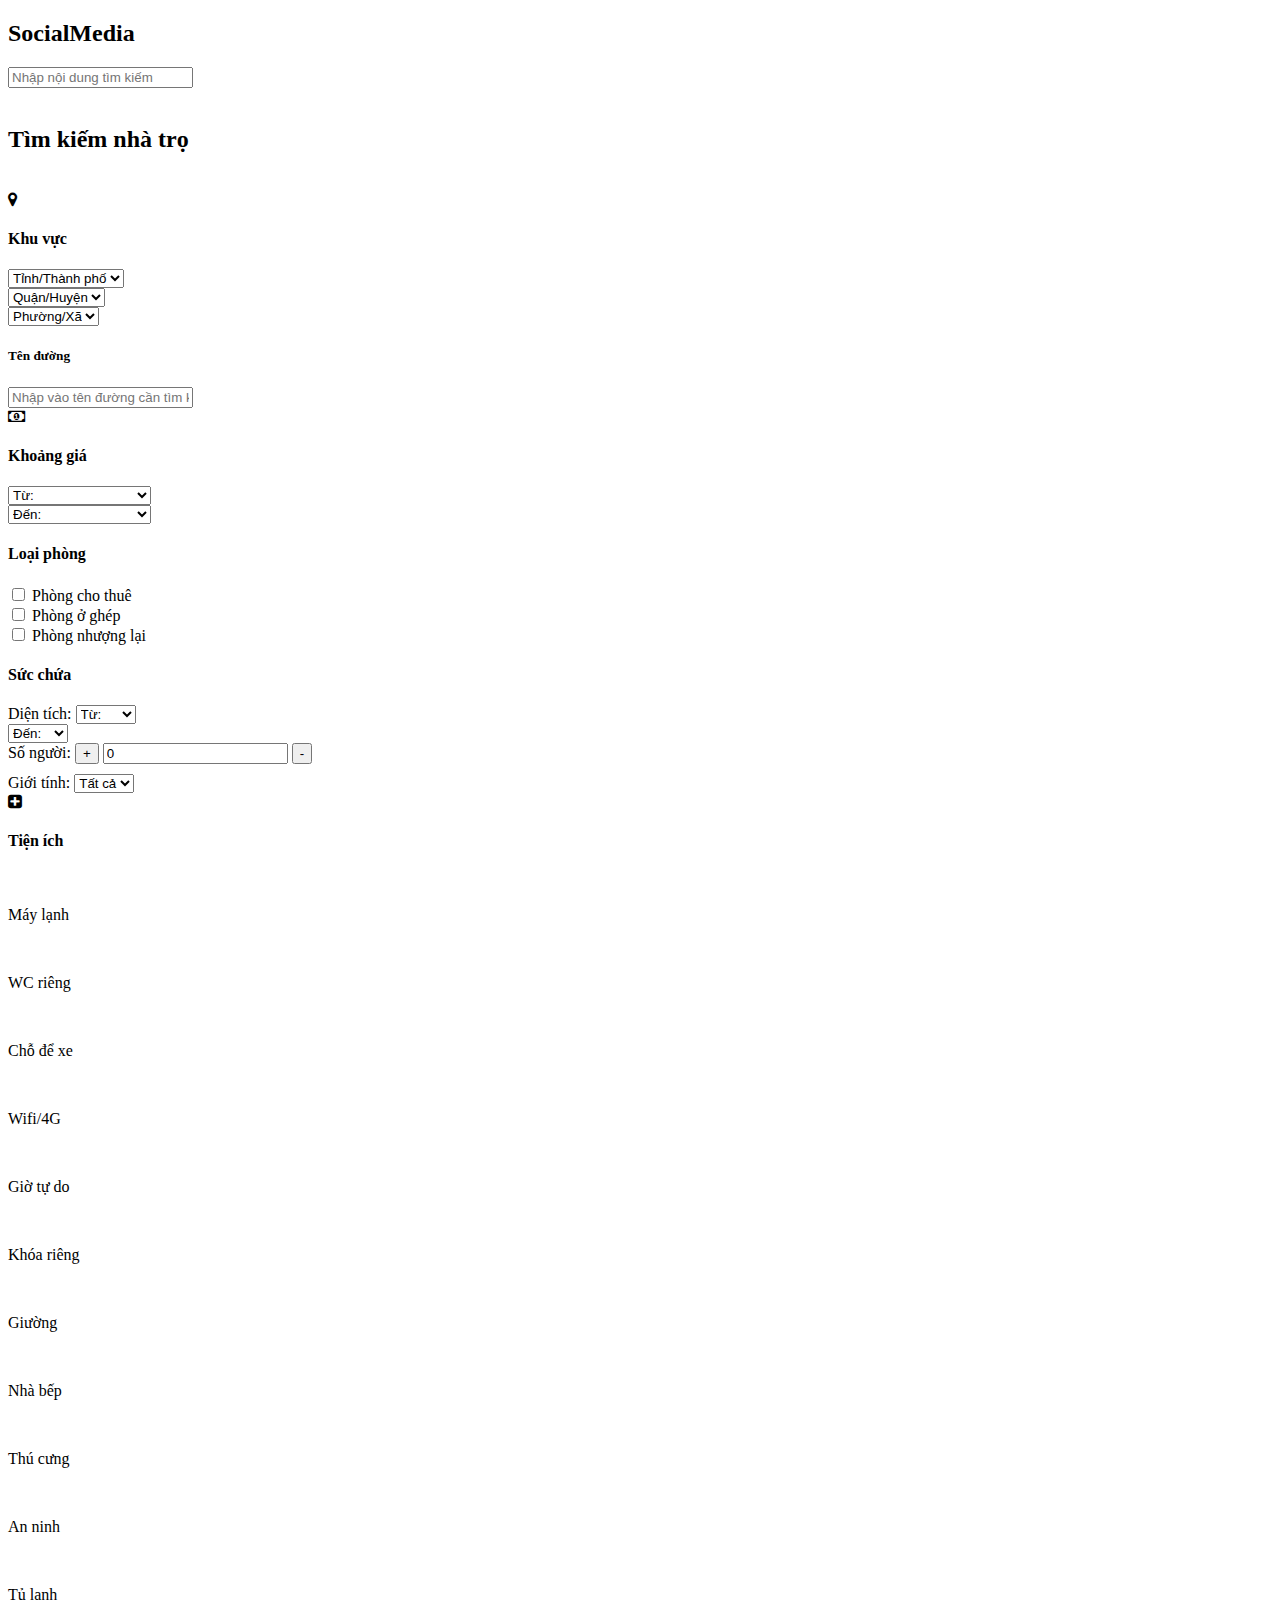
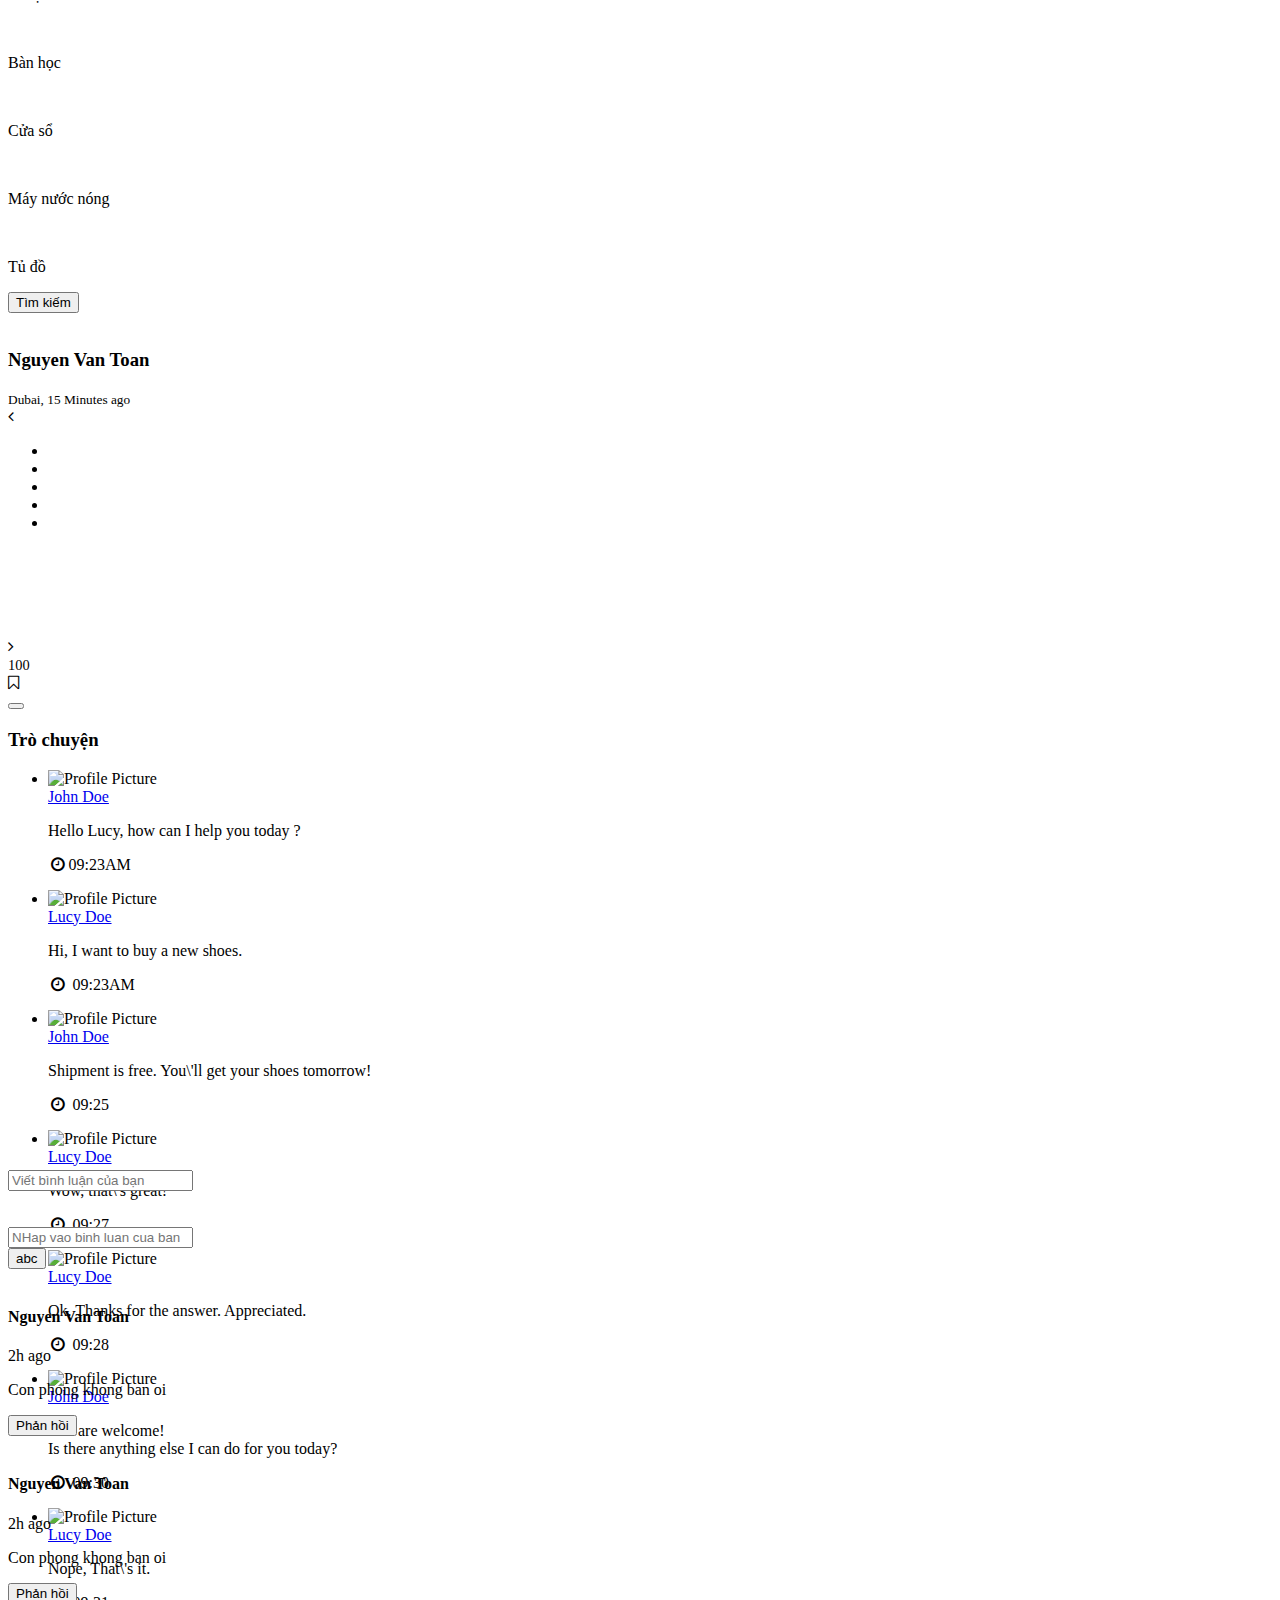
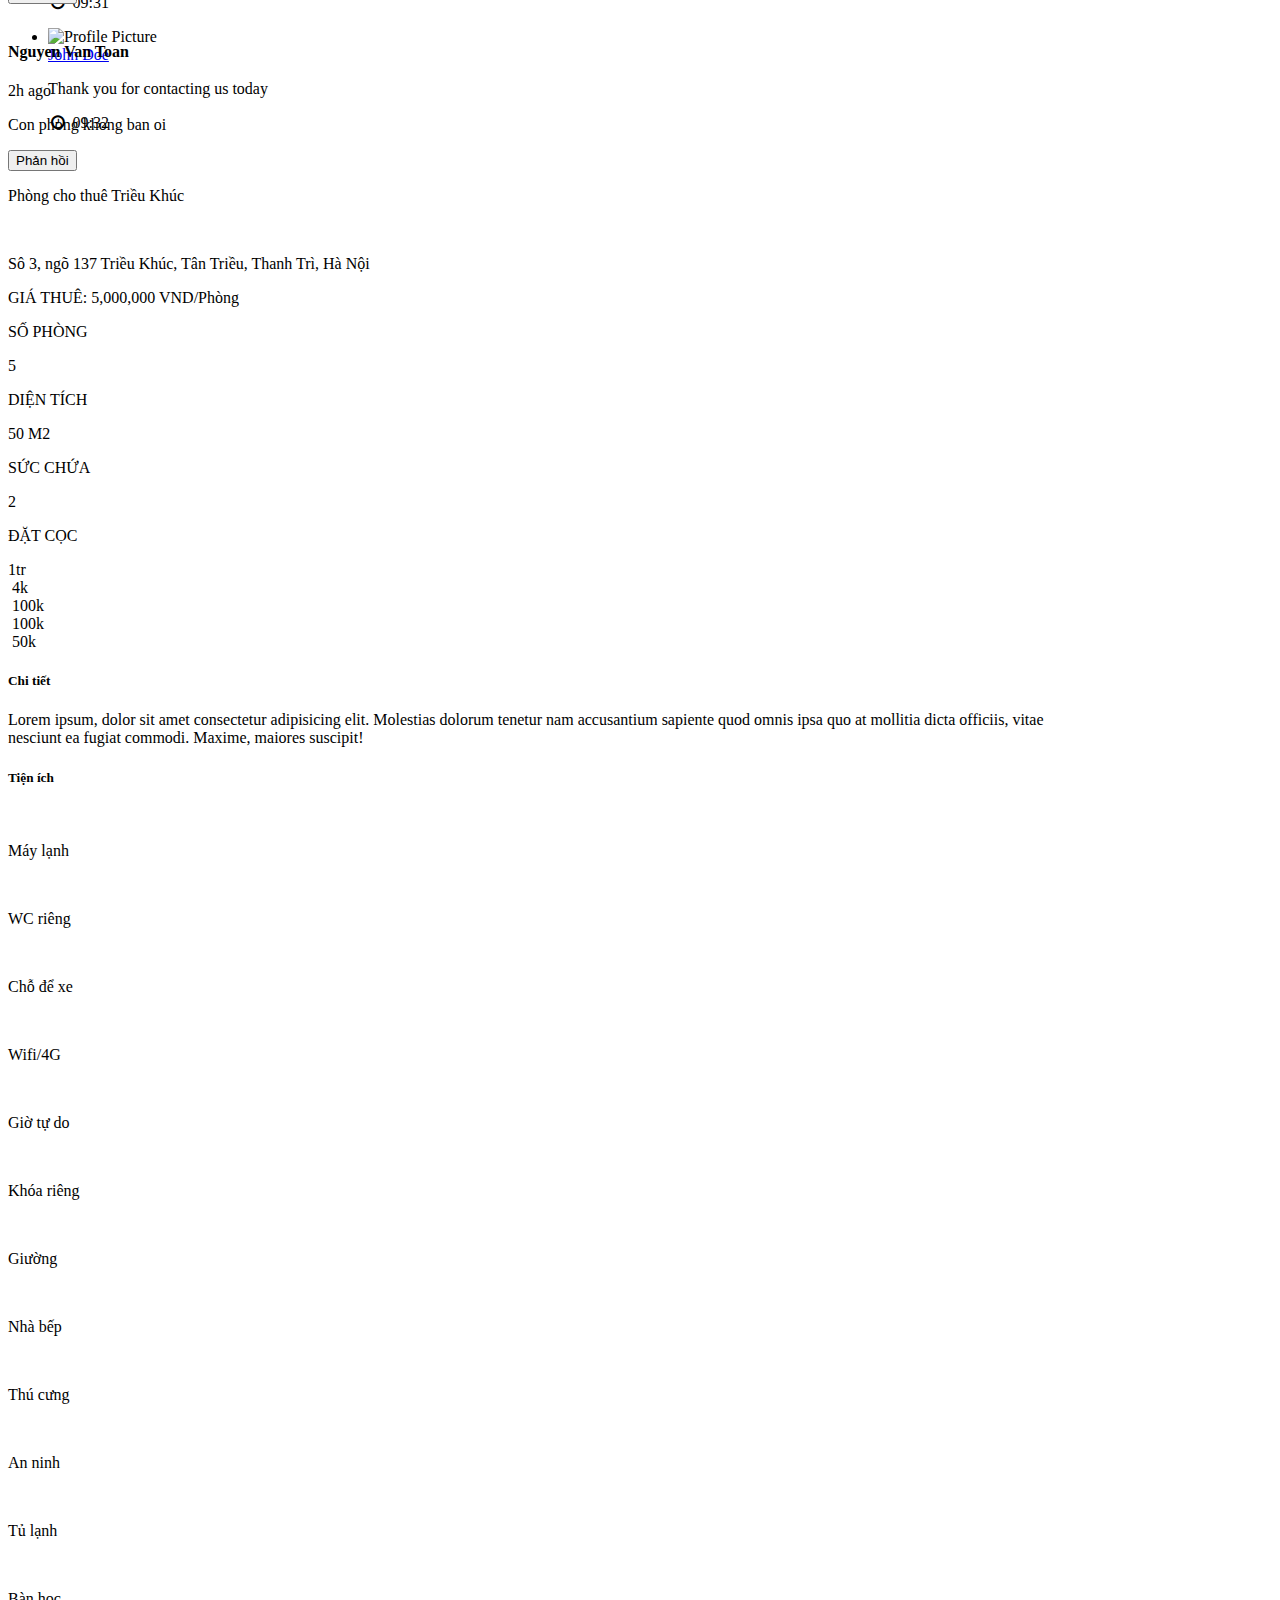
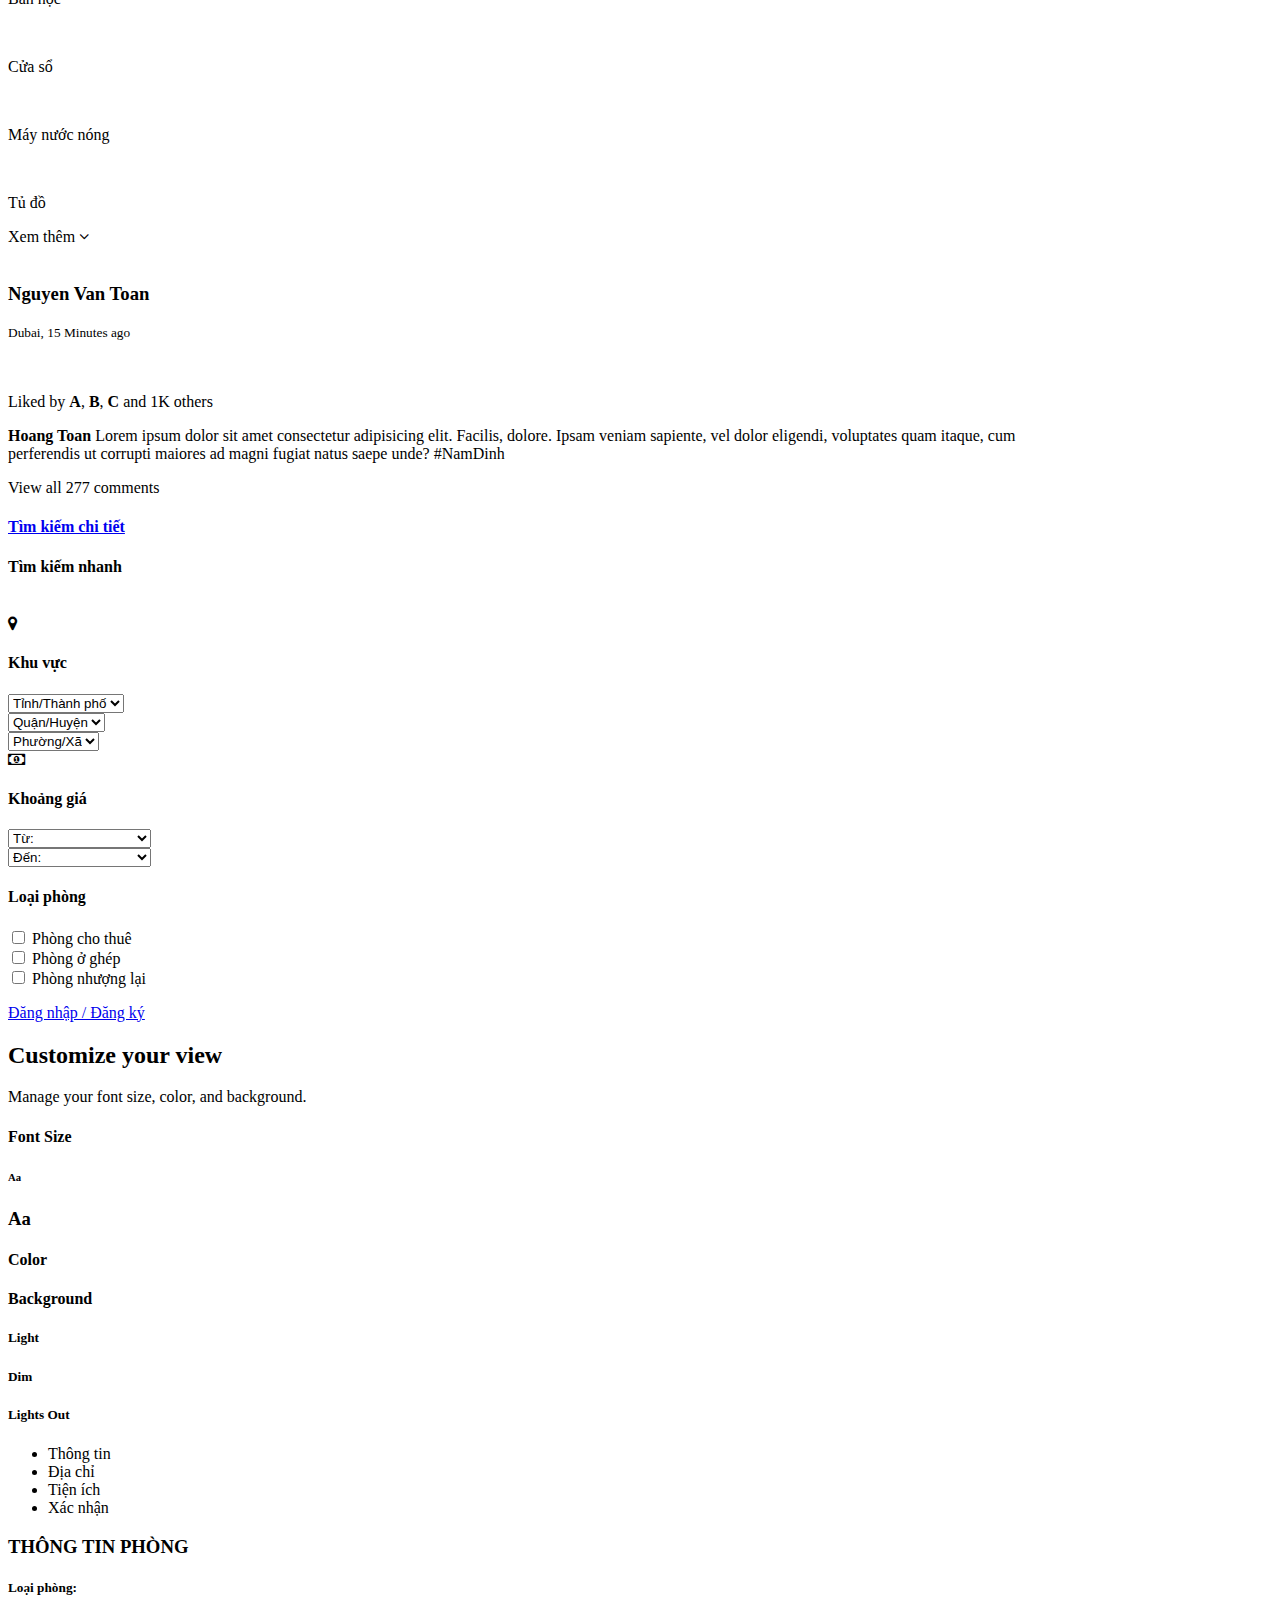
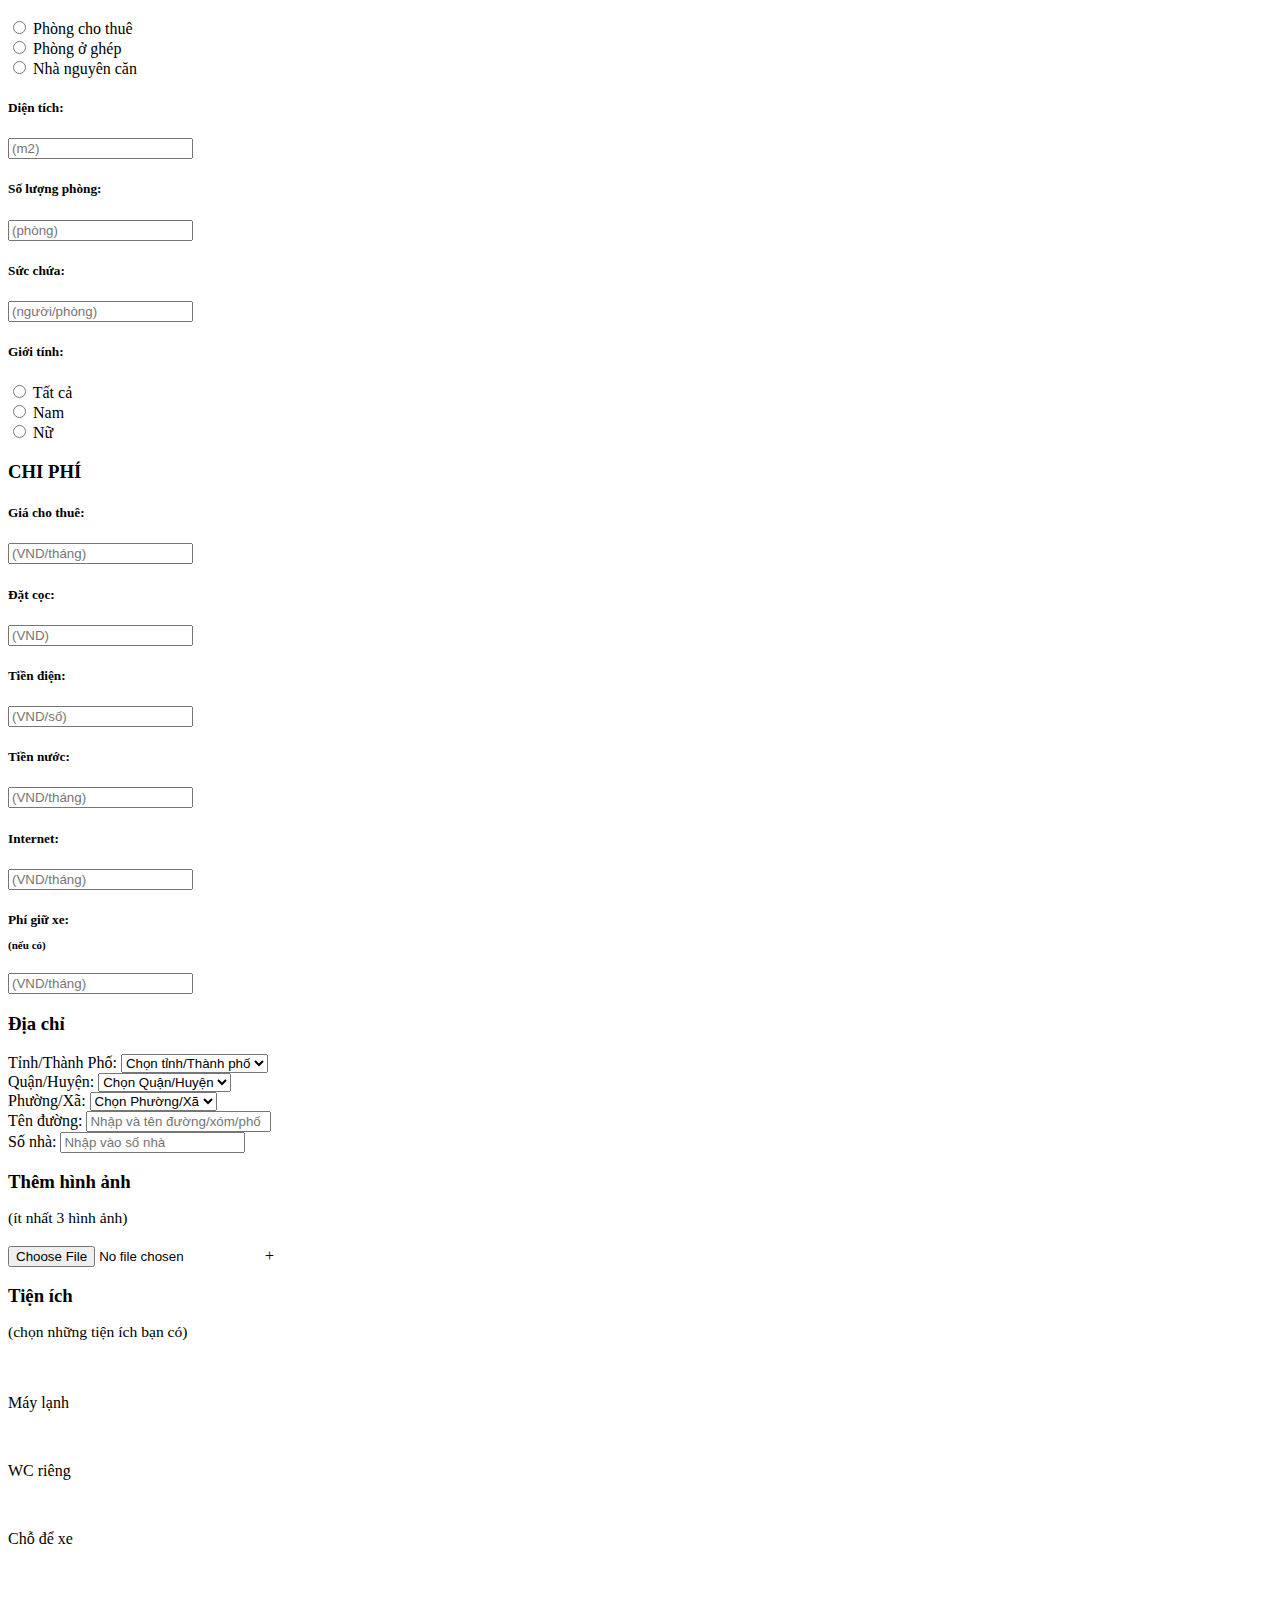
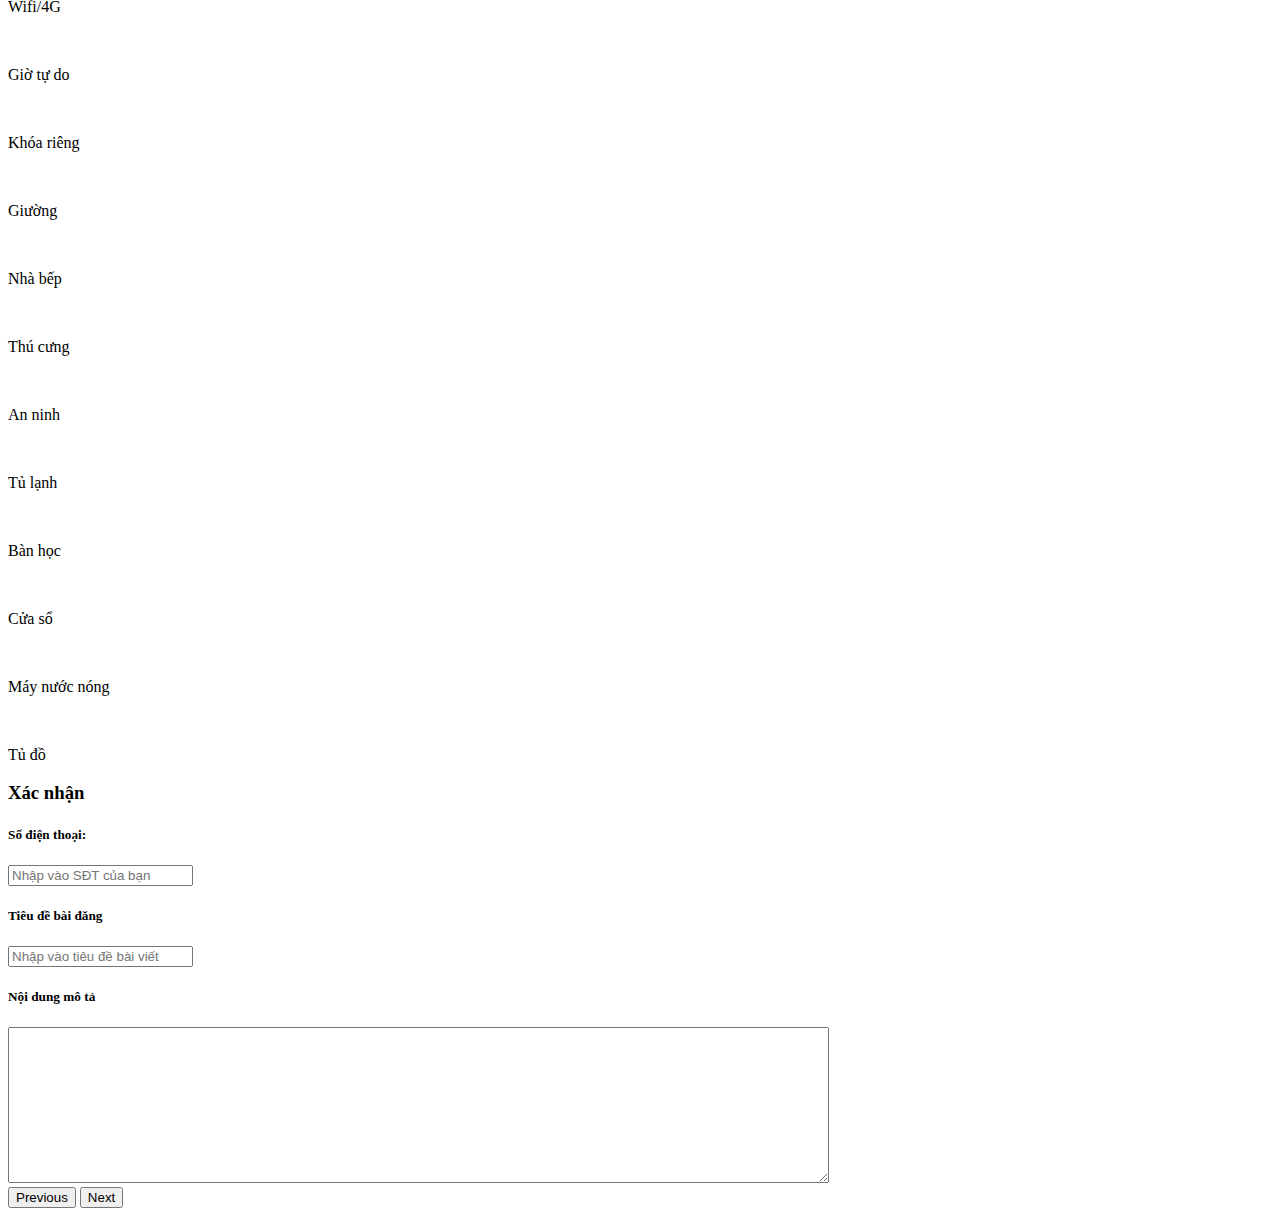
==== src/main/resources/templates/index.html @ b6106833 "add project" ====
<!DOCTYPE html>
<html lang="en" xmlns:th="http://www.thymeleaf.org">
<head>
    <meta charset="UTF-8">
    <meta http-equiv="X-UA-Compatible" content="IE=edge">
    <meta name="viewport" content="width=device-width, initial-scale=1.0">
    <!-- iconsout -->
    <!-- <link rel="stylesheet" href="https://unicons.iconscout.com/release/v2.1.6/css/unicons.css">  -->
    <link rel="stylesheet" href="https://unicons.iconscout.com/release/v4.0.0/css/line.css">
    <link rel="stylesheet" href="https://cdnjs.cloudflare.com/ajax/libs/font-awesome/4.7.0/css/font-awesome.min.css">
    <!-- CSS only -->
    <!-- <link rel="stylesheet" href="https://cdnjs.cloudflare.com/ajax/libs/font-awesome/4.7.0/css/font-awesome.min.css"> -->
    <link href="https://stackpath.bootstrapcdn.com/bootstrap/4.3.1/css/bootstrap.min.css">
    <link href="https://stackpath.bootstrapcdn.com/bootstrap/4.3.1/js/bootstrap.bundle.min.js">

    <!-- <script src="https://code.jquery.com/jquery-1.10.2.min.js"></script>
    <link href="https://netdna.bootstrapcdn.com/bootstrap/3.3.4/css/bootstrap.min.css" rel="stylesheet"> -->
	<!-- <script src="https://netdna.bootstrapcdn.com/bootstrap/3.3.4/js/bootstrap.min.js"></script> -->

    <!-- iconsout -->
    <!-- <link rel="stylesheet" href="../static/css/home.css"> -->
    <link rel="stylesheet" type="text/css" th:href="@{/css/home.css}"/>
    <link rel="stylesheet" type="text/css" th:href="@{/css/slider.css}"/>
    <!-- <link rel="stylesheet" href="../static/css/slider.css" /> -->

    <title>Social media</title>
</head>
<body>
    <nav>
        <div class="container" style="width: 85%;">
            <h2 class="log">
                SocialMedia
            </h2>
            <div class="search-bar">
                <i class="uil uil-search"></i>
                <input type="search" placeholder="Nhập nội dung tìm kiếm">
            </div>
            <div class="create">
                <a class="btn btn-primary btn_new_post" href="http://localhost:8081/login" style="color: #fff;">Đăng nhập</a>
                <!-- <div class="profile-photo">
                    <img src="../images/profile-1.jpg" alt="">
                </div> -->
            </div>
        </div>
    </nav>


    <!-- -----------------------------------Main------------------------------------ -->
    <main>
        <div class="container" style="margin-right: 195px;">
            <!-- ------------------------------Left----------------------------------->
            <div class="left">

            </div>
            <!-- -------------------------------------end of left--------------------------------- -->


            <!-- ---------------------------------------------Middle------------------------------- -->
            <div class="middle">

                <!--========= search box=========  -->

                <div class="search-posts-box">
                    <div class="search-header">
                        <h2></span>Tìm kiếm nhà trọ<span></h2>
                        <img src="../images/icons8-google-web-search-64.png" alt="">
                    </div>
                    <div class="search-content">
                        <div class="field search-location">
                            <div class="title">
                                <span><i class="fa fa-map-marker" aria-hidden="true"></i></span>
                                <h4>Khu vực</h4>
                            </div>
                            <div class="input">
                                <div>
                                    <select name="province" id="province-search">
                                      <option  >Tỉnh/Thành phố</option>
                                    </select>
                                </div>
                                <div>
                                    <select name="district" id="district-search">
                                      <option >Quận/Huyện</option>
                                    </select>
                                </div>
                                <div>
                                    <select name="wards" id="wards-search">
                                      <option  >Phường/Xã</option>
                                    </select>
                                </div>
                                <div>
                                    <h5 class="text-bold">Tên đường</h5>
                                    <input type="text" value="" name="streetName" id="" placeholder="Nhập vào tên đường cần tìm kiếm">
                                </div>
                            </div>
                        </div>
    
                        <div class="field search-cost">
                            <div class="title">
                                <span><i class="fa fa-money" aria-hidden="true"></i></span>
                                <h4>Khoảng giá</h4>
                            </div>
    
                            <div class="input">
                                <div>
                                    <select name="firstRentPrice" id="fist-cost">
                                      <option value="0" selected>Từ: </option>
                                      <option value="10000000" >1 triệu VND/phòng</option>
                                      <option value="15000000" >1.5 triệu VND/phòng</option>
                                      <option value="20000000" >2 triệu VND/phòng</option>
                                      <option value="25000000" >2.5 triệu VND/phòng</option>
                                      <option value="30000000" >3 triệu VND/phòng</option>
                                      <option value="35000000" >3.5 triệu VND/phòng</option>
                                    </select>
                                </div>
                                <div>
                                    <select name="lastRentPrice" id="last-cost">
                                      <option value="0" selected>Đến: </option>
                                      <option value="20000000" >2 triệu VND/phòng</option>
                                      <option value="25000000" >2.5 triệu VND/phòng</option>
                                      <option value="30000000" >3 triệu VND/phòng</option>
                                      <option value="35000000" >3.5 triệu VND/phòng</option>
                                      <option value="40000000" >4 triệu VND/phòng</option>
                                      <option value="45000000" >4.5 triệu VND/phòng</option>
                                    </select>
                                </div>
                            </div>
    
                        </div>
    
                        <div class="field search-type-room">
                            <div class="title">
                                <span><i class="uil uil-home"></i></span>
                                <h4>Loại phòng</h4>
                            </div>
    
                            <div class="input">
                               <div>
                                   <input type="checkbox" name="roomType" id="topic1" value="Phòng cho thuê">
                                   <label for="topic1" >Phòng cho thuê</label>
                               </div>
                               <div>
                                   <input type="checkbox" name="roomType" id="topic2" value="Phòng ở ghép">
                                   <label for="topic2">Phòng ở ghép</label>
                               </div>
                               <div>
                                   <input type="checkbox" name="roomType" id="topic3" value="Phòng nhượng lại">
                                   <label for="topic3">Phòng nhượng lại</label>
                               </div>
                               
                            </div>
                        </div>
    
                        <div class="field search-size-room">
                            <div class="title">
                                <span><i class="uil uil-compress-arrows"></i></span>
                                <h4>Sức chứa</h4>
                            </div>
    
                            <div class="input">
                                <div>
                                    <label for="v">Diện tích: </label>
                                    <select name="firstSize" id="room-size-first">
                                      <option value="0" selected>Từ: </option>
                                      <option value="20" >20 m2</option>
                                      <option value="30" >30 m2</option>
                                      <option value="40" >40 m2</option>
                                      <option value="50" >50 m2</option>
                                    </select>
                                </div>
                                <div>
                                    <select name="lastSize" id="room-size-last">
                                      <option value="0" selected>Đến: </option>
                                      <option value="50" >50 m2</option>
                                      <option value="60" >60 m2</option>
                                      <option value="70" >70 m2</option>
                                      <option value="80" >80 m2</option>
                                      <option value="90" >90 m2</option>
                                    </select>
                                </div>
                                <div style="margin-bottom:10px;">
                                    <label for="search-amount">Số người: </label>
                                    <button class="incre-btn">+</button>
                                    <input type="text" name="capacity" value="0" id="search-amount" placeholder="Nhập vào tên đường cần tìm kiếm">
                                    <button class="des-btn">-</button>
                                </div>
                                <div>
                                    <label for="gender-search">Giới tính: </label>
                                    <select name="gender" id="gender-search">
                                      <option value="Tất cả" selected>Tất cả</option>
                                      <option value="Nam" >Nam</option>
                                      <option value="Nữ" >Nữ</option>
                                    </select>
                                </div>
                            </div>
                        </div>
    
                        <div class="field search-util-room">
                            <div class="title">
                                <span><i class="fa fa-plus-square" aria-hidden="true"></i></span>
                                <h4>Tiện ích</h4>
                            </div>
    
                            <div class="input">
                                <div class="util-item " name="conditioner">
                                    <img src="../images/air-conditioner.png" alt="">
                                    <p>Máy lạnh</p>
                                </div>
                                <div class="util-item " name="privateWc">
                                    <img src="../images/wc.png" alt="">
                                    <p>WC riêng</p>
                                </div>
                                <div class="util-item " name="parking">
                                    <img src="../images/icons8-motorbike-64.png" alt="">
                                    <p>Chỗ để xe</p>
                                </div>
                                <div class="util-item" name="wifi">
                                    <img src="../images/icons8-wi-fi-50.png" alt="">
                                    <p> Wifi/4G </p>
                                </div>
                                <div class="util-item" name="freedom">
                                    <img src="../images/icons8-clock-50.png" alt="">
                                    <p>Giờ tự do</p>
                                </div>
                                <div class="util-item" name="keyy">
                                    <img src="../images/icons8-heart-key-24.png" alt="">
                                    <p>Khóa riêng</p>
                                </div>
                                <div class="util-item" name="bed">
                                    <img src="../images/icons8-bed-50.png" alt="">
                                    <p>Giường</p>
                                </div>
                                <div class="util-item" name="kitchen">
                                    <img src="../images/icons8-kitchenwares-50.png" alt="">
                                    <p>Nhà bếp</p>
                                </div>
                                <div class="util-item" name="pet">
                                    <img src="../images/icons8-dog-jump-64.png" alt="">
                                    <p>Thú cưng</p>
                                </div>
                                <div class="util-item" name="guard">
                                    <img src="../images/icons8-police-50.png" alt="">
                                    <p>An ninh</p>
                                </div>
                                <div class="util-item" name="refrigerator">
                                    <img src="../images/icons8-fridge-50.png" alt="">
                                    <p>Tủ lạnh</p>
                                </div>
                                <div class="util-item" name="tablee">
                                    <img src="../images/icons8-table-50.png" alt="">
                                    <p>Bàn học</p>
                                </div>
                                <div class="util-item" name="windoww">
                                    <img src="../images/icons8-open-window-50.png" alt="">
                                    <p>Cửa sổ</p>
                                </div>
                                <div class="util-item" name="waterHeater">
                                    <img src="../images/icons8-hotel-64.png" alt="">
                                    <p>Máy nước nóng</p>
                                </div>
                                <div class="util-item" name="closet">
                                    <img src="../images/icons8-closet-50.png" alt="">
                                    <p>Tủ đồ</p>
                                </div>
                            </div>
                            
                        </div>
                        <button class="btn btn-search-posts">Tìm kiếm</button>
                    </div>
                </div>

                <!--========= end of search box=========  -->

                <!-- ---------Feeds--------- -->
                <div class="feeds">

                    <!-- ---------Test Feed 1--------- -->
                    <div class="feed" id="p1">
                        <div class="head">
                            <div class="user">
                                <div class="profile-photo">
                                    <img src="../images/profile-1.jpg" alt="">
                                </div>
                                <div class="ingo">
                                    <h3>Nguyen Van Toan</h3>
                                    <small>Dubai, 15 Minutes ago</small>
                                </div>
                            </div>
                            <span class="edit">
                                <i class="uil uil-ellipsis-h"></i>
                                <!-- <p >Độ phù hợp: 
                                    <span id="percent_compatible" style="color:var(--color-success); margin-right:5px; font-size: 1rem;" >100%</span>
                                </p> -->
                            </span>
                        </div>
                        <div class="photo photo_cus">
                            <!-- <img src="../images/feed-1.jpg" alt="">
                            <div class="photo_mix_cus">
                                <img src="../images/feed-2.jpg" alt="">
                                <img src="../images/feed-3.jpg" alt="">
                            </div> -->
                            <!----------------- slider ---------->
                            <div class="slider">
                                <i class="fa fa-angle-left slider-prev"></i>
                                <ul class="slider-dots">
                                  <li class="slider-dot-item active" data-index="0"></li>
                                  <li class="slider-dot-item" data-index="1"></li>
                                  <li class="slider-dot-item" data-index="2"></li>
                                  <li class="slider-dot-item" data-index="3"></li>
                                  <li class="slider-dot-item" data-index="4"></li>
                                </ul>
                                <div class="slider-wrapper">
                                  <div class="slider-main">
                                    <div class="slider-item">
                                      <img
                                        src="https://images.unsplash.com/photo-1475809913362-28a064062ccd?ixid=MnwxMjA3fDB8MHxwaG90by1wYWdlfHx8fGVufDB8fHx8&ixlib=rb-1.2.1&auto=format&fit=crop&w=1350&q=80"
                                        alt=""
                                      />
                                    </div>
                                    <div class="slider-item">
                                      <img
                                        src="https://images.unsplash.com/photo-1463501810073-6e31c827a9bc?ixid=MnwxMjA3fDB8MHxwaG90by1wYWdlfHx8fGVufDB8fHx8&ixlib=rb-1.2.1&auto=format&fit=crop&w=1350&q=80"
                                        alt=""
                                      />
                                    </div>
                                    <div class="slider-item">
                                      <img
                                        src="https://images.unsplash.com/photo-1497752531616-c3afd9760a11?ixid=MnwxMjA3fDB8MHxwaG90by1wYWdlfHx8fGVufDB8fHx8&ixlib=rb-1.2.1&auto=format&fit=crop&w=1350&q=80"
                                        alt=""
                                      />
                                    </div>
                                    <div class="slider-item">
                                      <img
                                        src="https://images.unsplash.com/photo-1425082661705-1834bfd09dca?ixid=MnwxMjA3fDB8MHxwaG90by1wYWdlfHx8fGVufDB8fHx8&ixlib=rb-1.2.1&auto=format&fit=crop&w=1355&q=80"
                                        alt=""
                                      />
                                    </div>
                                    <div class="slider-item">
                                      <img
                                        src="https://images.unsplash.com/photo-1470093851219-69951fcbb533?ixid=MnwxMjA3fDB8MHxwaG90by1wYWdlfHx8fGVufDB8fHx8&ixlib=rb-1.2.1&auto=format&fit=crop&w=1350&q=80"
                                        alt=""
                                      />
                                    </div>
                                  </div>
                                </div>
                                <i class="fa fa-angle-right slider-next"></i>
                              </div>
                            <!-- end of slider -->

                        </div>

                        <div class="action-button">
                            <div class="interaction-buttons">
                                <span><i class="uil uil-heart btn-heart"></i></span>
                                <small class="like-number" style="font-size: 0.9rem;">100</small>
                            </div>
                            <div class="bookmark">
                                <span><i class="fa fa-bookmark-o btn_save" aria-hidden="true"></i></span>
                                <!-- <span><i class="fa fa-bookmark" aria-hidden="true"></i></span> -->

                                <span><i class="uil uil-comment-dots"></i></span>
                                
                            </div>
                        </div>

                        <div class="like-by" style="font-size: 0.8rem;">
                            <!-- <span><img src="../images/profile-10.jpg" alt=""></span>
                            <span><img src="../images/profile-11.jpg" alt=""></span>
                            <span><img src="../images/profile-17.jpg" alt=""></span>
                            <p>Liked by <b>A</b>, <b>B</b>, <b>C</b> and 1K others</p> -->
                            <!-- <p>100</p> -->
                        </div>
                        

                        <!-- ========chat box========= -->
                        <div class="chat-box none">
                            <div class="col-md-12 col-lg-6">
                                <div class="panel">
                                    <!--Heading-->
                                    <div class="panel-heading">
                                        <div class="panel-control">
                                            <div class="btn-group">
                                                <button type="button" class="btn-close-chat-box" data-toggle="dropdown"><i class="uil uil-multiply"></i></button>
                                            </div>
                                        </div>
                                        <h3 class="panel-title">Trò chuyện</h3>
                                    </div>
                            
                                    <!--Widget body-->
                                    <div id="demo-chat-body" class="collapse in">
                                        <div class="nano has-scrollbar" style="height:400px">
                                            <div class="nano-content pad-all" tabindex="0" style="right: -17px;">
                                                <ul class="list-unstyled media-block chat-block">
                                                    <li class="mar-btm">
                                                        <div class="media-left profile-photo">
                                                            <img src="../images/profile-11.jpg" class="img-circle img-sm" alt="Profile Picture">
                                                        </div>
                                                        <div class="media-body pad-hor">
                                                            <div class="speech">
                                                                <a href="#" class="media-heading">John Doe</a>
                                                                <p>Hello Lucy, how can I help you today ?</p>
                                                                <p class="speech-time">
                                                                <i class="fa fa-clock-o fa-fw"></i>09:23AM
                                                                </p>
                                                            </div>
                                                        </div>
                                                    </li>
                                                    <li class="mar-btm">
                                                        <div class="media-right profile-photo">
                                                            <img src="../images/profile-12.jpg" class="img-circle img-sm" alt="Profile Picture">
                                                        </div>
                                                        <div class="media-body pad-hor speech-right">
                                                            <div class="speech">
                                                                <a href="#" class="media-heading">Lucy Doe</a>
                                                                <p>Hi, I want to buy a new shoes.</p>
                                                                <p class="speech-time">
                                                                    <i class="fa fa-clock-o fa-fw"></i> 09:23AM
                                                                </p>
                                                            </div>
                                                        </div>
                                                    </li>
                                                    <li class="mar-btm">
                                                        <div class="media-left profile-photo">
                                                            <img src="../images/profile-1.jpg" class="img-circle img-sm" alt="Profile Picture">
                                                        </div>
                                                        <div class="media-body pad-hor">
                                                            <div class="speech">
                                                                <a href="#" class="media-heading">John Doe</a>
                                                                <p>Shipment is free. You\'ll get your shoes tomorrow!</p>
                                                                <p class="speech-time">
                                                                    <i class="fa fa-clock-o fa-fw"></i> 09:25
                                                                </p>
                                                            </div>
                                                        </div>
                                                    </li>
                                                    <li class="mar-btm">
                                                        <div class="media-right profile-photo">
                                                            <img src="../images/profile-8.jpg" class="img-circle img-sm" alt="Profile Picture">
                                                        </div>
                                                        <div class="media-body pad-hor speech-right">
                                                            <div class="speech">
                                                                <a href="#" class="media-heading">Lucy Doe</a>
                                                                <p>Wow, that\'s great!</p>
                                                                <p class="speech-time">
                                                                    <i class="fa fa-clock-o fa-fw"></i> 09:27
                                                                </p>
                                                            </div>
                                                        </div>
                                                    </li>
                                                    <li class="mar-btm">
                                                        <div class="media-right profile-photo">
                                                            <img src="../images/profile-5.jpg" class="img-circle img-sm" alt="Profile Picture">
                                                        </div>
                                                        <div class="media-body pad-hor speech-right">
                                                            <div class="speech">
                                                                <a href="#" class="media-heading">Lucy Doe</a>
                                                                <p>Ok. Thanks for the answer. Appreciated.</p>
                                                                <p class="speech-time">
                                                                <i class="fa fa-clock-o fa-fw"></i> 09:28
                                                                </p>
                                                            </div>
                                                        </div>
                                                    </li>
                                                    <li class="mar-btm">
                                                        <div class="media-left profile-photo">
                                                            <img src="../images/profile-15.jpg" class="img-circle img-sm" alt="Profile Picture">
                                                        </div>
                                                        <div class="media-body pad-hor">
                                                            <div class="speech">
                                                                <a href="#" class="media-heading">John Doe</a>
                                                                <p>You are welcome! <br> Is there anything else I can do for you today?</p>
                                                                <p class="speech-time">
                                                                    <i class="fa fa-clock-o fa-fw"></i> 09:30
                                                                </p>
                                                            </div>
                                                        </div>
                                                    </li>
                                                    <li class="mar-btm">
                                                        <div class="media-right profile-photo">
                                                            <img src="../images/profile-16.jpg" class="img-circle img-sm" alt="Profile Picture">
                                                        </div>
                                                        <div class="media-body pad-hor speech-right">
                                                            <div class="speech">
                                                                <a href="#" class="media-heading">Lucy Doe</a>
                                                                <p>Nope, That\'s it.</p>
                                                                <p class="speech-time">
                                                                    <i class="fa fa-clock-o fa-fw"></i> 09:31
                                                                </p>
                                                            </div>
                                                        </div>
                                                    </li>
                                                    <li class="mar-btm">
                                                        <div class="media-left profile-photo">
                                                            <img src="../images/profile-19.jpg" class="img-circle img-sm" alt="Profile Picture">
                                                        </div>
                                                        <div class="media-body pad-hor">
                                                            <div class="speech">
                                                                <a href="#" class="media-heading">John Doe</a>
                                                                <p>Thank you for contacting us today</p>
                                                                <p class="speech-time">
                                                                    <i class="fa fa-clock-o fa-fw"></i> 09:32
                                                                </p>
                                                            </div>
                                                        </div>
                                                    </li>
                                                </ul>
                                            </div>
                                        <div class="nano-pane"><div class="nano-slider" style="height: 141px; transform: translate(0px, 0px);"></div></div></div>
                            
                                        <!--Widget footer-->
                                        <div class="panel-footer">
                                            <!-- <div class="row"> -->
                                                <div class="col-xs-9">
                                                    <input class="input-chat form-control chat-input" type="text" placeholder="Viết bình luận của bạn">
                                                </div>
                                                <div class="col-xs-3 btn-send-chat">
                                                    <img src="../images/icons8-send-64.png" alt="">
                                                </div>
                                            <!-- </div> -->
                                        </div>
                                    </div>
                                </div>
                            </div>
                        </div>


                        <!-- ========end of chat box========= -->

                        <!-- ====== Comment========= -->
                        <div class="none comment-box">
                            <div class="new-comment">
                                <div class="avt">
                                    <img src="../images/profile-1.jpg" alt="">
                                </div>
                                <div class="new-comment-input">
                                    <input type="text" name="" id="" placeholder="NHap vao binh luan cua ban">
                                    <div class="btn-send-comment"><i class="uil uil-message"></i></div>
                                    <input type="button" value="abc">
                                </div>
                            </div>

                            <div class="wrap-comment">
                                <div class="comment">
                                    <div class="avt">
                                        <img src="../images/profile-1.jpg" alt="">
                                    </div>
                                    
                                    <div class="wrap-text">
                                        <div class="info">
                                            <h4>Nguyen Van Toan</h4>
                                            <span>2h ago</span>
                                        </div>
                                        <div class="content">
                                            <p>Con phong khong ban oi</p>
                                        </div>
                                    </div>
                                    
                                    <div class="btn-rep">
                                        <button>Phản hồi</button>
                                    </div>
                                </div>


                                <div class="comment">
                                    <div class="avt">
                                        <img src="../images/profile-1.jpg" alt="">
                                    </div>
                                    
                                    <div class="wrap-text">
                                        <div class="info">
                                            <h4>Nguyen Van Toan</h4>
                                            <span>2h ago</span>
                                        </div>
                                        <div class="content">
                                            <p>Con phong khong ban oi</p>
                                        </div>
                                    </div>
                                    
                                    <div class="btn-rep">
                                        <button>Phản hồi</button>
                                    </div>
                                </div>

                                <div class="comment">
                                    <div class="avt">
                                        <img src="../images/profile-1.jpg" alt="">
                                    </div>
                                    
                                    <div class="wrap-text">
                                        <div class="info">
                                            <h4>Nguyen Van Toan</h4>
                                            <span>2h ago</span>
                                        </div>
                                        <div class="content">
                                            <p>Con phong khong ban oi</p>
                                        </div>
                                    </div>
                                    
                                    <div class="btn-rep">
                                        <button>Phản hồi</button>
                                    </div>
                                </div>
                            </div>


                        </div>

                        
                        

                        <!-- ====== End of Comment========= -->


                        <div>
                            <p class="post-title">Phòng cho thuê Triều Khúc</p>
                        </div>
                        <div class="post-location">
                            <img src="../images/icons8-location-48.png" alt="">
                            <p>Sô 3, ngõ 137 Triều Khúc, Tân Triều, Thanh Trì, Hà Nội</p>
                        </div>
                        <div class="post-rent-price">
                            GIÁ THUÊ: <span>5,000,000</span> VND/Phòng<br>
                        </div>
                        <div class="post-info-top">
                            <div class="post-info-top-item post-amount-room">
                                <p>SỐ PHÒNG</p>
                                <span>5</span>
                            </div>
                            <div class="post-info-top-item post-size">
                                <p>DIỆN TÍCH</p>
                                <span>50 M2</span>
                            </div>
                            <div class="post-info-top-item post-capacity">
                                <p>SỨC CHỨA</p>
                                <span>2 
                                    <img src="../images/icons8-male-50.png" alt="">
                                    <img src="../images/icons8-female-50.png" alt="">
                                </span>
                            </div>
                            <div class="post-info-top-item post-deposit" >
                                <p>ĐẶT CỌC</p>
                                <span>1tr</span>
                            </div>
                
                        </div>
                        <div class="post-info-second">
                            <div class="post-info-second-item post-amount-room">
                                <img src="../images/icons8-light-80.png" alt="">
                                <span>4k</span>
                            </div>
                            <div class="post-info-second-item post-size">
                                <img src="../images/icons8-water-50.png" alt="">
                                <span>100k</span>
                            </div>
                            <div class="post-info-second-item post-capacity">
                                <img src="../images/icons8-wi-fi-32.png" alt="">
                                <span>100k</span>
                            </div>
                            <div class="post-info-second-item post-deposit" >
                                <img src="../images/icons8-motorbike-64.png" alt="">
                                <span>50k</span>
                            </div>
                
                        </div>

                        <div class="post-description none">
                            <h5>Chi tiết</h5>
                            <p>Lorem ipsum, dolor sit amet consectetur adipisicing elit. 
                                Molestias dolorum tenetur nam accusantium sapiente quod omnis 
                                ipsa quo at mollitia dicta officiis, vitae nesciunt ea fugiat
                                 commodi. Maxime, maiores suscipit!</p>
                        </div>
  

                        <div class="none post-uitls field search-util-room util-room">
                            <div class="title">
                                <h5>Tiện ích</h5>
                            </div>
    
                            <div class="input" style="width: 450px;">
                                <div class="util-item " name="conditioner">
                                    <img src="../images/air-conditioner.png" alt="">
                                    <p>Máy lạnh</p>
                                </div>
                                <div class="util-item " name="privateWc">
                                    <img src="../images/wc.png" alt="">
                                    <p>WC riêng</p>
                                </div>
                                <div class="util-item " name="parking">
                                    <img src="../images/icons8-motorbike-64.png" alt="">
                                    <p>Chỗ để xe</p>
                                </div>
                                <div class="util-item" name="wifi">
                                    <img src="../images/icons8-wi-fi-50.png" alt="">
                                    <p> Wifi/4G </p>
                                </div>
                                <div class="util-item" name="freedom">
                                    <img src="../images/icons8-clock-50.png" alt="">
                                    <p>Giờ tự do</p>
                                </div>
                                <div class="util-item" name="keyy">
                                    <img src="../images/icons8-heart-key-24.png" alt="">
                                    <p>Khóa riêng</p>
                                </div>
                                <div class="util-item" name="bed">
                                    <img src="../images/icons8-bed-50.png" alt="">
                                    <p>Giường</p>
                                </div>
                                <div class="util-item" name="kitchen">
                                    <img src="../images/icons8-kitchenwares-50.png" alt="">
                                    <p>Nhà bếp</p>
                                </div>
                                <div class="util-item" name="pet">
                                    <img src="../images/icons8-dog-jump-64.png" alt="">
                                    <p>Thú cưng</p>
                                </div>
                                <div class="util-item" name="guard">
                                    <img src="../images/icons8-police-50.png" alt="">
                                    <p>An ninh</p>
                                </div>
                                <div class="util-item" name="refrigerator">
                                    <img src="../images/icons8-fridge-50.png" alt="">
                                    <p>Tủ lạnh</p>
                                </div>
                                <div class="util-item" name="tablee">
                                    <img src="../images/icons8-table-50.png" alt="">
                                    <p>Bàn học</p>
                                </div>
                                <div class="util-item" name="windoww">
                                    <img src="../images/icons8-open-window-50.png" alt="">
                                    <p>Cửa sổ</p>
                                </div>
                                <div class="util-item" name="waterHeater">
                                    <img src="../images/icons8-hotel-64.png" alt="">
                                    <p>Máy nước nóng</p>
                                </div>
                                <div class="util-item" name="closet">
                                    <img src="../images/icons8-closet-50.png" alt="">
                                    <p>Tủ đồ</p>
                                </div>
                            </div>    
                        </div>


                        <div class="post-up-down">Xem thêm <i class="fa fa-angle-down" aria-hidden="true"></i></div>
                        <!-- <i class="fa fa-angle-up" aria-hidden="true"></i> -->
                    </div>
            

                    <!-- ---------End of Test Feed 1--------- -->

                    <!-- ---------Feed 1--------- -->
                    <div class="feed">
                        <div class="head">
                            <div class="user">
                                <div class="profile-photo">
                                    <img src="../images/profile-1.jpg" alt="">
                                </div>
                                <div class="ingo">
                                    <h3>Nguyen Van Toan</h3>
                                    <small>Dubai, 15 Minutes ago</small>
                                </div>
                            </div>
                            <span class="edit">
                                <i class="uil uil-ellipsis-h"></i>
                            </span>
                        </div>
                        <div class="photo">
                            <img src="../images/feed-1.jpg" alt="">
                        </div>

                        <div class="action-button">
                            <div class="interaction-buttons">
                                <span><i class="uil uil-heart"></i></span>
                                <span><i class="uil uil-comment-dots"></i></span>
                            </div>
                            <div class="bookmark">
                                <span><i class="uil uil-bookmark-full"></i></span>

                            </div>
                        </div>

                        <div class="like-by">
                            <span><img src="../images/profile-10.jpg" alt=""></span>
                            <span><img src="../images/profile-11.jpg" alt=""></span>
                            <span><img src="../images/profile-17.jpg" alt=""></span>
                            <p>Liked by <b>A</b>, <b>B</b>, <b>C</b> and 1K others</p>
                        </div>

                        <div class="caption">
                            <p><b>Hoang Toan</b> Lorem ipsum dolor sit amet consectetur adipisicing 
                                elit. Facilis, dolore. Ipsam veniam sapiente, vel dolor eligendi, 
                                voluptates quam itaque, cum perferendis ut corrupti maiores ad magni 
                                fugiat natus saepe unde?
                                <span class="harsh-tag">#NamDinh</span>
                            </p>
                        </div>

                        
                            
                        </div>

                        <div class="comments text-muted">View all 277 comments</div>
                    </div>
                    <!-- ---------End of Feed 1--------- -->


                </div>
                <!-- ---------End of Feeds --------- -->

            
            <!-- -----------------------------End of middle------------------------------- -->

            <!-- ---------------------------------Right------------------------------------- -->
            
            <div class="right">


                <div class="btn-search-box">
                    <a href="#">
                        <!-- <h4>Tìm kiếm chi tiết</h4> -->
                        <span><i class="uil uil-search-alt"></i></span>
                        <h4>Tìm kiếm chi tiết</h4>
                    </a>
                </div>


                <!-- ------------- Quick Search ------------ -->
                <div class="quick-search">
                    <div class="heading">
                        <h4>Tìm kiếm nhanh</h4>
                        <img src="../images/icons8-google-web-search-64.png" alt="">
                    </div>
                    <div class="field search-location">
                        <div class="title">
                            <span><i class="fa fa-map-marker" aria-hidden="true"></i></span>
                            <h4>Khu vực</h4>
                        </div>
                        <div class="input">
                            <div>
                                <select name="province" id="province-q-search">
                                    <option  >Tỉnh/Thành phố</option>
                                </select>
                            </div>
                            <div>
                                <select name="district" id="district-q-search">
                                    <option >Quận/Huyện</option>
                                </select>
                            </div>
                            <div>
                                <select name="wards" id="wards-q-search">
                                    <option  >Phường/Xã</option>
                                </select>
                            </div>
                            <!-- <div>
                                <h5 class="text-bold">Tên đường</h5>
                                <input type="text" value="" name="streetName" id="" placeholder="Tên đường">
                            </div> -->
                        </div>
                    </div>

                    <div class="field search-cost">
                        <div class="title">
                            <span><i class="fa fa-money" aria-hidden="true"></i></span>
                            <h4>Khoảng giá</h4>
                        </div>

                        <div class="input">
                            <div>
                                <select name="firstRentPrice" id="fist-cost">
                                    <option value="0" selected>Từ: </option>
                                    <option value="10000000" >1 triệu VND/phòng</option>
                                    <option value="15000000" >1.5 triệu VND/phòng</option>
                                    <option value="20000000" >2 triệu VND/phòng</option>
                                    <option value="25000000" >2.5 triệu VND/phòng</option>
                                    <option value="30000000" >3 triệu VND/phòng</option>
                                    <option value="35000000" >3.5 triệu VND/phòng</option>
                                </select>
                            </div>
                            <div>
                                <select name="lastRentPrice" id="last-cost">
                                    <option value="0" selected>Đến: </option>
                                    <option value="20000000" >2 triệu VND/phòng</option>
                                    <option value="25000000" >2.5 triệu VND/phòng</option>
                                    <option value="30000000" >3 triệu VND/phòng</option>
                                    <option value="35000000" >3.5 triệu VND/phòng</option>
                                    <option value="40000000" >4 triệu VND/phòng</option>
                                    <option value="45000000" >4.5 triệu VND/phòng</option>
                                </select>
                            </div>
                        </div>

                    </div>

                    <div class="field search-type-room">
                        <div class="title">
                            <span><i class="uil uil-home"></i></span>
                            <h4>Loại phòng</h4>
                        </div>

                        <div class="input">
                            <div>
                                <input type="checkbox" name="roomType" id="topic-q-1" value="Phòng cho thuê">
                                <label for="topic-q-1" >Phòng cho thuê</label>
                            </div>
                            <div>
                                <input type="checkbox" name="roomType" id="topic-q-2" value="Phòng ở ghép">
                                <label for="topic-q-2">Phòng ở ghép</label>
                            </div>
                            <div>
                                <input type="checkbox" name="roomType" id="topic-q-3" value="Phòng nhượng lại">
                                <label for="topic-q-3">Phòng nhượng lại</label>
                            </div>
                            
                        </div>
                    </div>


                </div>
                <!-- ------------- End of Quick Search ------------ -->

                <div class="btn-login-or-signup">
                    <a href="http://localhost:8081/login">
                        <p>Đăng nhập / Đăng ký</p>
                    </a>
                </div>


            </div>
            <!-- -----------------------------------End of Main------------------------------- -->

        </div>
    </main>

    <!-- --------------------------Theme customization------------------- -->
    <div class="customize-theme">
        <div class="card">
            <h2>Customize your view</h2>
            <p class="text-muted">Manage your font size, color, and background.</p>

            <!-- ----------Fonts---------- -->
            <div class="font-size">
                <h4>Font Size</h4>
                <div>
                    <h6>Aa</h6>
                    <div class="choose-size">
                        <span class="font-size-1"></span>
                        <span class="font-size-2 "></span>
                        <span class="font-size-3 active"></span>
                        <span class="font-size-4"></span>
                        <span class="font-size-5"></span>
                    </div>
                    <h3>Aa</h3>
                </div>
            </div>

            <!-- ----------Primary color--------- -->
            <div class="color">
                <h4>Color</h4>
                <div class="choose-color">
                    <span class="color-1 active"></span>
                    <span class="color-2"></span>
                    <span class="color-3"></span>
                    <span class="color-4"></span>
                    <span class="color-5"></span>
                </div>
            </div>

            <!-- -----------Background colors------------- -->
            <div class="background">
                <h4>Background</h4>
                <div class="choose-bg">
                    <div class="bg-1 active">
                        <span></span>
                        <h5 for="bg-1">Light</h5>
                    </div>
                    <div class="bg-2">
                        <span></span>
                        <h5 for="bg-2">Dim</h5>
                    </div>
                    <div class="bg-3">
                        <span></span>
                        <h5 for="bg-2">Lights Out</h5>
                    </div>
                </div>
            </div>

        </div>
    </div>

    <!-- --------------------------New Posts------------------- -->
    <div class="wrap-new-post">
        <div class="new-post">
            <div class="cancel">
                <i class="uil uil-times btn-cancel"></i>
            </div>
            <ul class="progress-bar">
                <li >Thông tin</li>
                <li>Địa chỉ</li>
                <li>Tiện ích</li>
                <li>Xác nhận</li>
            </ul>
    
            <!-- infor -->
            <div class="fieldset info-feilds" >
                <div class="common-info">
                    <div class="info-field">
                        <h3>THÔNG TIN PHÒNG</h3>
                        <!-- <div style="display: flex; align-items: center; justify-content: space-between;"> -->
                            <div class="new-type-room">
                                <h5>Loại phòng:</h5>
                                <div class="new-select-type">
                                    <div>
                                        <input type="radio" id="room-type1" name="roomType" value="Phòng cho thuê">
                                        <label for="room-type1">Phòng cho thuê</label>
                                    </div>
                                    <div>
                                        <input type="radio" id="room-type2" name="roomType" value="Phòng ở ghép">
                                        <label for="room-type2">Phòng ở ghép</label>
                                    </div>
                                    <div>
                                        <input type="radio" id="room-type3" name="roomType" value="Nhà nguyên căn">
                                        <label for="room-type3">Nhà nguyên căn</label>
                                    </div>
                                </div>
                            </div>
                            <div class="new-input new-size">
                                <h5>Diện tích:</h5>
                                <input type="text" name="size" id="" placeholder="(m2)">
                            </div>
                        <!-- </div> -->
                        <div class="new-input new-amount">
                            <h5>Số lượng phòng:</h5>
                            <input type="text" name="amount" id="" placeholder="(phòng)">
                        </div>
                        <div class="new-input new-capacity">
                            <h5>Sức chứa:</h5>
                            <input type="text" name="capacity" id="" placeholder="(người/phòng)">
                        </div>
                        <div class="new-gender">
                            <h5>Giới tính:</h5>
                            <div class="new-select-gender">
                                <div>
                                    <input type="radio" id="gender1" name="gender" value="Tất cả">
                                    <label for="gender1">Tất cả</label>
                                </div>
                                <div>
                                    <input type="radio" id="gender2" name="gender" value="Nam">
                                    <label for="gender2">Nam</label>
                                </div>
                                <div>
                                    <input type="radio" id="gender3" name="gender" value="Nữ">
                                    <label for="gender3">Nữ</label>
                                </div>
                            </div>
                        </div>
                        
                    </div>
    
                    <div class="cost-field">
                        <h3>CHI PHÍ</h3>
                        <div class="new-input new-rent-price">
                            <h5>Giá cho thuê:</h5>
                            <input type="text" name="rentPrice" id="" placeholder="(VND/tháng)">
                        </div>
                        <div class="new-input new-deposit">
                            <h5>Đặt cọc:</h5>
                            <input type="text" name="deposit" id="" placeholder="(VND)">
                        </div>
                        <div class="new-input">
                            <h5>Tiền điện:</h5>
                            <input type="text" name="electricityPrice" id="" placeholder="(VND/số)">
                        </div>
                        <div class="new-input">
                            <h5>Tiền nước:</h5>
                            <input type="text" name="waterPrice" id="" placeholder="(VND/tháng)">
                        </div>
                        <div class="new-input">
                            <h5>Internet:</h5>
                            <input type="text" name="internetPrice" id="" placeholder="(VND/tháng)">
                        </div>
                        <div class="new-input">
                            <h5>Phí giữ xe: <small class="text-muted"><p>(nếu có)</p></small></h5>
                            <input type="text" name="parkingFee" id="" placeholder="(VND/tháng)">
                        </div>
                    </div>
                </div>
               
            </div>

            <!-- location -->
            <div class="fieldset location-field" >
                <h3>Địa chỉ</h3>
                <div class="new-location">
                    <div>
                        <label for="province">Tỉnh/Thành Phố:</label>
                        <select name="province" id="province">
                          <option value="0" selected>Chọn tỉnh/Thành phố</option>
                        </select>
                    </div>
                    <div>
                        <label for="district">Quận/Huyện:</label>
                        <select name="district" id="district">
                          <option value="0">Chọn Quận/Huyện</option>
                        </select>
                    </div>
                    <div>
                        <label for="wards">Phường/Xã:</label>
                        <select name="wards" id="wards">
                          <option value="0" selected>Chọn Phường/Xã</option>
                        </select>
                    </div>
                </div>
                <!-- <div class="second-location"> -->
                    <div class="new-street" >
                        <label for="new-streetName">Tên đường:</label>
                        <input type="text" name="streetName" id="new-streetName" placeholder="Nhập và tên đường/xóm/phố">
                    </div>
                    <div class="new-house">
                        <label for="new-houseNumber">Số nhà:</label>
                        <input type="text" name="houseNumber" id="new-houseNumber" placeholder="Nhập vào số nhà">
                    </div>
                <!-- </div> -->
              </div>

            <!-- images -->
            <div class="fieldset image-field search-util-room" >
                <h3>Thêm hình ảnh
                <small style="font-weight: 200;" class="text-muted"><p>(ít nhất 3 hình ảnh)</p></small>
                </h3>
                <div>
                    <div class="wrap-upload-image">
                        <div class="view-images">
                            <!-- <div class="wrap-img">
                                <img src="../images/profile-1.jpg" alt="">
                                <span><i class="uil uil-times"></i></span>
                            </div>
                            <div class="wrap-img">
                                <img src="../images/profile-1.jpg" alt="">
                                <span><i class="uil uil-times"></i></span>
                            </div>
                            <div class="wrap-img">
                                <img src="../images/profile-1.jpg" alt="">
                                <span><i class="uil uil-times"></i></span>
                            </div> -->
                        </div>
                        <input type="file" name="" id="input-image" class="input-image">
                        <label for="input-image" class="add-image">+</label>
                        
                    </div>
                </div>
                <div class="title">
                    <h3>Tiện ích
                    <small style="font-weight: 200;" class="text-muted"><p>(chọn những tiện ích bạn có)</p></small>
                    </h3>
                </div>

                <div class="input new-util" style="width: 450px;">
                    <div class="util-item " name="conditioner">
                        <img src="../images/air-conditioner.png" alt="">
                        <p>Máy lạnh</p>
                    </div>
                    <div class="util-item " name="privateWc">
                        <img src="../images/wc.png" alt="">
                        <p>WC riêng</p>
                    </div>
                    <div class="util-item " name="parking">
                        <img src="../images/icons8-motorbike-64.png" alt="">
                        <p>Chỗ để xe</p>
                    </div>
                    <div class="util-item" name="wifi">
                        <img src="../images/icons8-wi-fi-50.png" alt="">
                        <p> Wifi/4G </p>
                    </div>
                    <div class="util-item" name="freedom">
                        <img src="../images/icons8-clock-50.png" alt="">
                        <p>Giờ tự do</p>
                    </div>
                    <div class="util-item" name="keyy">
                        <img src="../images/icons8-heart-key-24.png" alt="">
                        <p>Khóa riêng</p>
                    </div>
                    <div class="util-item" name="bed">
                        <img src="../images/icons8-bed-50.png" alt="">
                        <p>Giường</p>
                    </div>
                    <div class="util-item" name="kitchen">
                        <img src="../images/icons8-kitchenwares-50.png" alt="">
                        <p>Nhà bếp</p>
                    </div>
                    <div class="util-item" name="pet">
                        <img src="../images/icons8-dog-jump-64.png" alt="">
                        <p>Thú cưng</p>
                    </div>
                    <div class="util-item" name="guard">
                        <img src="../images/icons8-police-50.png" alt="">
                        <p>An ninh</p>
                    </div>
                    <div class="util-item" name="refrigerator">
                        <img src="../images/icons8-fridge-50.png" alt="">
                        <p>Tủ lạnh</p>
                    </div>
                    <div class="util-item" name="tablee">
                        <img src="../images/icons8-table-50.png" alt="">
                        <p>Bàn học</p>
                    </div>
                    <div class="util-item" name="windoww">
                        <img src="../images/icons8-open-window-50.png" alt="">
                        <p>Cửa sổ</p>
                    </div>
                    <div class="util-item" name="waterHeater">
                        <img src="../images/icons8-hotel-64.png" alt="">
                        <p>Máy nước nóng</p>
                    </div>
                    <div class="util-item" name="closet">
                        <img src="../images/icons8-closet-50.png" alt="">
                        <p>Tủ đồ</p>
                    </div>
                </div>
            </div>

            <!-- confim -->
            <div class="fieldset confirm-field">
                <h3>Xác nhận</h3>
                <div class="new-phone">
                    <h5>Số điện thoại: </h5>
                    <input type="text" name="phoneNumber" id="" placeholder="Nhập vào SĐT của bạn">
                </div>
                <div class="new-title">
                    <h5>Tiêu đề bài đăng</h5>
                    <input type="text" name="title" id="" placeholder="Nhập vào tiêu đề bài viết">
                </div>
                <!-- <div>
                    <h5>Nội dung mô tả</h5>
                    <input type="text" name="description" id="" placeholder="Nhập diện tích của một phòng">
                </div> -->
                <div class="new-description">
                    <h5>Nội dung mô tả</h5>
                    <textarea name="description" id="" cols="100" rows="10"></textarea>
                </div>
            </div>

            <div class="wrap-btn">
                <button class="btn btn-pre">Previous</button>
                <button class="btn btn-next">Next</button>
            </div>
        </div>
    </div>


    <!-- --------------------------New Posts------------------- -->


    <!-- <script src="https://unpkg.com/kd-shim-sockjs-client@0.3.4/sockjs-0.3.4.js"></script> -->
    <!-- <script src="https://cdnjs.cloudflare.com/ajax/libs/sockjs-client/1.1.4/sockjs.min.js"></script> -->
    <!-- <script src="https://cdnjs.cloudflare.com/ajax/libs/stomp.js/2.3.3/stomp.js" integrity="sha512-tL4PIUsPy+Rks1go4kQG8M8/ItpRMvKnbBjQm4d2DQnFwgcBYRRN00QdyQnWSCwNMsoY/MfJY8nHp2CzlNdtZA==" crossorigin="anonymous"></script> -->
    <!-- <script src="../asset/js/init_socket.js"></script> -->
    <!-- <script src="https://unpkg.com/kd-shim-sockjs-client@0.3.4/sockjs-0.3.4.js"></script>
    <script  src="https://cdnjs.cloudflare.com/ajax/libs/stomp.js/2.3.3/stomp.min.js"></script> -->
    
   <!--  <script src="../asset/js/slider.js"></script>
    
    <script type="text/javascript" src="https://unpkg.com/kd-shim-sockjs-client@0.3.4/sockjs-0.3.4.js"></script>
    <script src="https://cdnjs.cloudflare.com/ajax/libs/stomp.js/2.3.3/stomp.js" integrity="sha512-tL4PIUsPy+Rks1go4kQG8M8/ItpRMvKnbBjQm4d2DQnFwgcBYRRN00QdyQnWSCwNMsoY/MfJY8nHp2CzlNdtZA==" crossorigin="anonymous"></script>
    
    <script src="../asset/js/init_socket.js"></script>
    <script src="../asset/js/profile.js"></script>
    <script src="../asset/js/like.js"></script>

    <script src="../asset/js/notifications.js"></script>
    <script src="../asset/js/save.js"></script>
    <script src="../asset/js/index.js"></script>
    <script src="../asset/js/comment.js"></script>
    <script src="../asset/js/home.js"></script>
    <script src="../asset/js/new_post.js"></script>
    <script src="../asset/js/location.js"></script>
    <script src="../asset/js/search.js"></script>
    <script src="../asset/js/quickSearch.js"></script> -->
    
    <script type="text/javascript" th:src="@{/js/slider.js}"></script>
	
    <script type="text/javascript" src="https://unpkg.com/kd-shim-sockjs-client@0.3.4/sockjs-0.3.4.js"></script>
    <script src="https://cdnjs.cloudflare.com/ajax/libs/stomp.js/2.3.3/stomp.js" integrity="sha512-tL4PIUsPy+Rks1go4kQG8M8/ItpRMvKnbBjQm4d2DQnFwgcBYRRN00QdyQnWSCwNMsoY/MfJY8nHp2CzlNdtZA==" crossorigin="anonymous"></script>
    
	<script type="text/javascript" th:src="@{/js/init_socket.js}"></script>
	<script type="text/javascript" th:src="@{/js/like.js}"></script>
	<script type="text/javascript" th:src="@{/js/save.js}"></script>
	<script type="text/javascript" th:src="@{/js/comment.js}"></script>
	<script type="text/javascript" th:src="@{/js/home.js}"></script>
	<script type="text/javascript" th:src="@{/js/location.js}"></script>
	<script type="text/javascript" th:src="@{/js/search.js}"></script>
	<script type="text/javascript" th:src="@{/js/quickSearch.js}"></script>
</body>
</html>
---- src/main/resources/static/css/home.css ----
@import url('https://fonts.googleapis.com/css2?family=Poppins:wght@300;400;500;600;700&display=swap');

:root {
    --primary-color-hue: 252;
    --dark-color-lightness: 17%;
    --light-color-lightness: 95%;
    --white-color-lightness: 100%;

    --color-white: hsl(252, 30%, var(--white-color-lightness));
    --color-light: hsl(252, 30%, var(--light-color-lightness));
    --color-gray: hsl(var(--primary-color-hue), 15%, 65%);
    --color-primary: hsl(var(--primary-color-hue), 75%, 60%);
    --color-primary-blur: hsl(var(--primary-color-hue), 50%, 60%);
    --color-secondary: hsl(252, 100%, 90%);
    --color-success: hsl(120, 95%, 65%);
    --color-danger: hsl(0, 95%, 65%);
    --color-dark: hsl(252, 30%, var(--dark-color-lightness));
    --color-black: hsl(252, 30%, 10%);
    

    --border-radius: 2rem;
    --card-border-radius: 1rem;
    --btn-padding: 0.6rem 2rem;
    --search-padding: 0.6rem 1rem;
    --card-padding: 1rem;

    --sticky-top-left: 5.5rem;
    --sticky-top-right: -18rem;
}

*, 
*::before,
*::after {
    margin: 0;
    padding: 0;
    outline: 0;
    box-sizing: border-box;
    text-decoration: none;
    list-style: none;
    border: none;
}

a:link,
a:visited,
a:hover,
a:active{
    color: var(--color-dark);
}

body {
    font-family: "Poppins", sans-serif;
    color: var(--color-dark);
    background: var(--color-light);
}

/*------------------------------------- General style-------------------------- */

.container {
    width: 80%;
    margin: 0 auto;
}

.profile-photo {
    width: 2.7rem;
    aspect-ratio: 1/1;
    border-radius: 50%;
    overflow: hidden;
}

img {
    display: block;
    width: 100%;
}

.btn {
    display: inline-block;
    padding: var(--btn-padding);
    font-weight: 500;
    border-radius: var(--border-radius);
    cursor: pointer;
    transition: all 300ms ease;
    font-size: 0.9rem;
}

.btn:hover {
    opacity: 0.8;
}

.btn-primary {
    background: var(--color-primary);
    color: white;
}

.text-bold {
    font-weight: 500;
}

.text-muted {
    color: var(--color-gray);
}

/*------------------------------------- Navbar-------------------------- */
nav {
    width: 100%;
    background: var(--color-white);
    padding: 0.7rem 0;
    position: fixed;
    top: 0;
    z-index: 10;
}

nav .container {
    display: flex;
    align-items: center;
    justify-content: space-between;
}

.search-bar {
    background: var(--color-light);
    border-radius: var(--border-radius);
    padding: var(--search-padding);
}

.search-bar input[type="search"] {
    background: transparent;
    width: 30vw;
    margin-left: 1rem;
    font-size: 0.9rem;
    color: var(--color-dark);
}

nav .search-bar input[type="search"]::placeholder{
    color: var(--color-gray);
}

nav .create {
    display: flex;
    align-items: center;
    gap: 2rem;
}


/* ----------------------------------Main----------------------- */
main {
    display: block;
    position: relative;
    /* top: 5.4rem; */
}

main .container{
    display: grid;
    grid-template-columns: 18vw auto 20vw;
    column-gap: 2rem;
    position: relative;
    top: 5.4rem;
}

/* -----------------------------------------------------------------------Left---------------------- */
main .container .left {
    height: max-content;
    position: sticky;
    z-index: 5;
    top: var(--sticky-top-left);
}

main .container .left .profile {
    padding: var(--card-padding);
    background: var(--color-white);
    border-radius: var(--border-radius);
    display: flex;
    align-items: center;
    column-gap: 1rem;
    width: 100%;
}

/* ---------------------------sidebar--------------- */
.left .sidebar {
    margin-top: 1rem;
    background: var(--color-white);
    border-radius: var(--card-border-radius);
}

.left .sidebar .menu-item {
    display: flex;
    align-items: center;
    height: 4rem;
    cursor: pointer;
    transition: all 300ms ease;
    position: relative;
}

.left .sidebar .menu-item:hover {
    background: var(--color-light);
}

.left .sidebar i {
    font-size: 1.5rem;
    color: var(--color-gray);
    margin-left: 2rem;
    position: relative;
}

.left .sidebar i .notification-count {
    background: var(--color-danger);
    color: white;
    font-size: 0.65rem;
    width: fit-content;
    border-radius: 0.8rem;
    padding: 0.1rem 0.4rem;
    position: absolute;
    top: -0.2rem;
    right: -0.5rem;
}

.left .sidebar h3 {
    margin-left: 1.5rem;
    font-size: 1rem;
}

.left .sidebar .active {
    background: var(--color-light);
}

.left .sidebar .active i,
.left .sidebar .active h3 {
    color: var(--color-primary);
}

.left .sidebar .active::before{
    content: "";
    display: block;
    width: 0.5rem;
    height: 100%;
    position: absolute;
    background: var(--color-primary);
}F

.left .sidebar .menu-item:first-child.active {
    border-top-left-radius: var(--card-border-radius);
    overflow: hidden;
}

.left .sidebar .menu-item:last-child.active {
    border-bottom-left-radius: var(--card-border-radius);
    overflow: hidden;
}

.left .btn {
    margin-top: 1rem;
    width: 100%;
    text-align: center;
    padding: 1rem 0;
}


/* --------------notifications popup ----------------------*/

.left .notifications-popup {
    position: absolute;
    top: -11rem;
    left: 110%;
    width: 28rem;
    height: 75vh;
    background: var(--color-white);
    border-radius: var(--card-border-radius);
    padding: var(--card-padding);
    /* box-shadow: 0 0 2rem hsl(var(--color-primary)); */
    box-shadow: 0 0 1rem var(--color-primary);
    z-index: 8;
    /* display: none; */
}

.left .notifications-popup .notification-content{
    margin: 0 auto;
    margin-left: 5px;
    width: 100%;
    height: 73vh;
    padding-bottom: 10px;
    overflow-y: scroll;
    scroll-behavior: smooth;
}

.notification-body{
    width: 89%;
}

.left .notifications-popup .notification-content .profile-photo{
    width: 40px;
    height: 40px;
    border-radius: 50%;
    overflow: hidden;
    object-fit: cover;
    
}

.notification-content::-webkit-scrollbar{
    width: 5px;
}

.left .notifications-popup .notification-content::-webkit-scrollbar-thumb{
    border-radius: 10px;
    background-color: var(--color-primary-blur);
}

.left .notifications-popup::before {
    content: "";
    width: 1.3rem;
    height: 1.3rem;
    display: block;
    background: var(--color-white);
    position: absolute;
    top: 11.5rem;
    left: -0.7rem;
    transform: rotate(45deg);
}

.left .notifications-popup .notification-content > div {
    display: flex;
    align-items: flex-start;
    gap: 1rem;
    margin-bottom: 1rem;
    box-sizing: border-box;
}

.left .notifications-popup .notification-content > div:hover{
    color: var(--color-primary);
}


.left .notifications-popup .notification-content small {
    display: block;
}

/* ---------------------------------------------------------------------Middle----------------------------------- */
/* -----------create post----------------------- */
.middle .create-post {
    width: 100%;
    display: flex;
    align-items: center;
    justify-content: space-between;
    margin-top: 1rem;
    background-color: var(--color-white);
    padding: 0.4rem var(--card-padding);
    border-radius: var(--border-radius);

}

.middle .create-post input[type="text"] {
    justify-self: start;
    width: 100%; 
    padding-left: 1rem;
    background: transparent;
    color: var(--color-dark);
    margin-right: 1rem;
}


/* ----------------feeds--------------------- */

.middle {
    margin-left: 75px;
}

.middle .feeds .feed {
    background: var(--color-white);
    border-radius: var(--card-border-radius);
    padding: var(--card-padding);
    margin: 1rem 0;
    font-size: 0.85rem;
    line-height: 1.5;
    width: 625px;
}

.middle .feeds .head {
    display: flex;
    justify-content: space-between;
}

.middle .feeds .user {
    display: flex;
    gap: 1rem;
}

.middle .feeds .action-button span{
    cursor: pointer;
}

.middle .feeds .photo {
    border-radius: var(--card-border-radius);
    overflow: hidden;
    margin:  0.7rem 0;
}

.middle .feeds .photo_cus {
    position: relative;

}

.middle .feeds .photo_cus .photo_mix_cus img {
    border-left: 4px solid var(--color-white);
    border-bottom: 4px solid var(--color-white);
    /* border-radius: var(--card-border-radius); */
    position:relative;
}

.middle .feeds .photo_cus img:first-child{
    width: 100%;
}

/* .middle .feeds .photo_cus  .photo_mix_cus img:last-child::before{
    content: '';
    display: block;
    width: 100px;
    height: 100px;
    position: absolute;
    z-index: 100;
    background-color: rgba(255, 255, 255, 0.5);
    background-color: red;
} */

.middle .feeds .photo_cus .photo_mix_cus{
    width: 50%;
    position: absolute;
    /* z-index: 2; */
    top: 0;
    right: 0;
}

.middle .feeds .action-button {
    display: flex;
    justify-content: space-between;
    align-items: center;
    font-size: 1.4rem;
    margin: 0.6rem;
} 

.middle .like-by {
    display: flex;
    margin-top: -12px;
}

.like-by span {
    width: 1.4rem;
    height: 1.4rem;
    display: block;
    border-radius: 50%;
    overflow: hidden;
    border: 2px solid var(--color-white);
    margin-left: -0.6rem;
}

.middle .like-by span:first-child {
    margin: 0;
}

.middle .like-by p {
    margin-left: 0.5rem;

}

.feeds .fa-heart{
    color: red;
}

.feed .edit i{
    cursor: pointer;
}

/* ---------------------------------------------------------Right------------------------------------------------- */
main .container .right {
    height: max-content;
    /* position: sticky; */
    top: var(--sticky-top-right);
    bottom: 0;
}

.right .messages {
    background: var(--color-white);
    border-radius: var(--card-border-radius);
    padding: var(--card-padding);
}

.right .messages .heading {
    display: flex;
    align-items: center;
    justify-content: space-between;
    margin-bottom: 1rem;
}

.right .messages i {
    font-size: 1.4rem;
}

.right .messages .search-bar {
    display: flex;
    margin-bottom: 1rem;
}

.right .messages .category {
    display: flex;
    justify-content: space-between;
    margin-bottom: 1rem;
}

.right .messages .category h6 {
    width: 100%;
    text-align: center;
    border-bottom: 4px solid var(--color-light);
    padding-bottom: 0.5rem;
    font-size: 0.85rem;
}

.right .messages .category .active {
    border-color: var(--color-primary);
}

.right .messages .message-requests {
    color: var(--color-primary);
}

.right .messages .message {
    display: flex;
    gap: 1rem;
    margin-bottom: 1rem;
    align-items: flex-start;
}

.right .messages .message:last-child {
    margin: 0;
}

.right .messages .message p {
    font-size: 0.8rem;
}

.right .message .profile-photo {
    position: relative;
    overflow: visible;
}

.right .profile-photo img {
    border-radius: 50%;
}

.right .messages .message .profile-photo .active {
    width: 0.8rem;
    height: 0.8rem;
    border-radius: 50%;
    border: 3px solid var(--color-white);
    background: var(--color-success);
    position: absolute;
    bottom: 0;
    right: 0;
}



/* ----------------------friend requests--------------- */
.right .friend-requests {
    margin-top: 1rem;
}

.right .friend-requests h4 {
    color: var(--color-gray);
    margin: 1rem 0;
}

.right .request {
    background: var(--color-white);
    padding: var(--card-padding);
    border-radius: var(--card-border-radius);
    margin-bottom: 0.7rem;
}

.right .request .info {
    display: flex;
    gap: 1rem;
    margin-bottom: 1rem;
}

.right .request .action {
    display: flex;
    gap: 1rem
}




/* --------------------------------------------Theme customization-------------------- */
.customize-theme {
    background: rgba(255, 255, 255, 0.5);
    width: 100vw;
    height: 100vh;
    position: fixed;
    text-align: center;
    top: 0;
    left: 0;
    z-index: 100;
    display: grid;
    place-items: center;
    font-size: 0.9rem;
    display: none;
}

.customize-theme .card {
    background: var(--color-white);
    padding: 3rem;
    border-radius: var(--card-border-radius);
    width: 50%;
    box-shadow: 0 0 1rem var(--color-primary);
}


/* -----------------------Font size------------ */
.customize-theme .font-size {
    margin-top: 5rem;
}

.customize-theme .font-size > div {
    display: flex;
    justify-content: space-between;
    align-items: center;
    background: var(--color-light);
    padding: var(--card-padding);
    border-radius: var(--card-border-radius);
}

.customize-theme .choose-size {
    background: var(--color-primary);
    height: 0.3rem;
    width: 100%;
    margin: 0 1rem;
    display: flex;
    justify-content: space-between;
    align-items: center;
}

.customize-theme .choose-size span {
    width: 1rem;
    height: 1rem;
    background: var(--color-secondary);
    border-radius: 50%;
    cursor: pointer;
}

.customize-theme .choose-size span.active {
    background: var(--color-primary);
}


/* -----------------------Choose colors------------------- */
.customize-theme .color {
    margin-top: 2rem;
}
.customize-theme .choose-color {
    background: var(--color-light);
    padding: var(--card-padding);
    border-radius: var(--card-border-radius);
    display: flex;
    justify-content: space-between;
    align-items: center;
}

.customize-theme .choose-color span {
    width: 2.2rem;
    height: 2.2rem;
    border-radius: 50%;
}

.customize-theme .choose-color span:nth-child(1){
    background: hsl(252, 75%, 60%);
}
.customize-theme .choose-color span:nth-child(2){
    background: hsl(52, 75%, 60%);
}
.customize-theme .choose-color span:nth-child(3){
    background: hsl(352, 75%, 60%);
}
.customize-theme .choose-color span:nth-child(4){
    background: hsl(152, 75%, 60%);
}
.customize-theme .choose-color span:nth-child(5){
    background: hsl(202, 75%, 60%);
}

.customize-theme .choose-color span.active {
    border: 5px solid white;
}

/* -----------------------Choose background------------------- */

.customize-theme .background {
    margin-top: 2rem;
}


.customize-theme .choose-bg {
    display: flex;
    justify-content: space-between;
    align-items: center;
    gap: 1.5rem;
}

.customize-theme .choose-bg > div {
    padding: var(--card-padding);
    width: 100%;
    display: flex;
    align-items: center;
    justify-content: space-between;
    font-size: 1rem;
    font-weight: bold;
    border-radius: 0.4rem;
    cursor: pointer;
}

.customize-theme .choose-bg > div.active {
    border: 2px solid var(--color-primary);
}

.customize-theme .choose-bg .bg-1 {
    background: white;
    color: black;
}
.customize-theme .choose-bg .bg-2 {
    background: hsl(252, 30%, 17%);
    color: white;
}
.customize-theme .choose-bg .bg-3 {
    background: hsl(252, 30%, 10%);
    color: white;
}

.customize-theme .choose-bg > div > span {
    width: 2rem;
    height: 2rem;
    border: 2px solid var(--color-primary);
    border-radius: 50%;
    margin-right: 1rem;
}




/* ================================================================== */
/* MEDIA QUERIES FOR SMALL LAPTOPS AND BIG TABLET */
/* ================================================================== */

@media screen and (max-width: 1200px) {
    .container {
        width: 90%;
    }

    main .container {
        grid-template-columns: 5rem auto 30vW;
        gap: 1rem;
    }

    .left {
        width: 5rem;
        z-index: 5;
    }

    main .container .left .profile {
        display: none;
    }

    .sidebar h3 {
        display: none;
    }

    .left .btn {
        display: none;
    }

    .customize-theme .card {
        width: 80vw;
    }
}

/* ================================================================== */
/* MEDIA QUERIES FOR SMALL TABLETS AND MOBILE PHONES */
/* ================================================================== */
@media screen and (max-width: 992px) {
    nav .search-bar {
        display: none;
    }

    main .container {
       grid-template-columns: 0 auto 5rem;
       gap: 0;
    }

    main .container .left {
        grid-column: 3/4;
        position: fixed;
        bottom: 0;
        right: 0;
        
    }

    /* ------------notification popup------ */
    .left .notifications-popup {
        position: absolute;
        left: -20rem;
        width: 20rem;
        z-index: 5;
    }

    .left .notifications-popup::before {
        position: absolute;
        top: 1.3rem;
        left: calc(20rem - 0.6rem);
        display: block;
    }   
    
    main .container .left .sidebar > div h3 {
        display: none;
    }

    main .container .middle {
        grid-column: 1/3;
    }

    main .container .right {
        display: none;
    }

    .customize-theme .card {
        width: 92vw;
    }
}







/* ====================================================PROFILE PAGE========================== */

.profile-container {
    position: relative;
    top: 4.2rem;
    padding: 20px 15%;
    background: var(--color-white);
}

.profile-container .cover {
    position: relative;
}

.cover-img {
    width: 100%;
    height: 280px;
    object-fit: cover;
    object-position: center;
    border-radius: 6px;
    margin-bottom: 14px;
    overflow: hidden;
}

.profile-container .cover span {
    display: block;
    padding: 0 10px;
    border-radius: 4px;
    background: var(--color-light);
    position: absolute;
    bottom: 20px;
    right: 10px;
    display: flex;
    align-items: center;
    justify-content: space-between;
}

.profile-container .cover span i {
    font-size: 1.8rem;
    margin-right: 10px;
}

.profile-container .pd-image {
    width: 10rem;
    border: 5px solid var(--color-white);
    margin-right: 20px;
    border-radius: 50%;
    position: absolute;
    bottom: 0;
    left: 50%;
    transform: translate(-50%, -30%);
}

.profile-details {
    width: 100%;
    text-align: center;
}

.profile-details .pd-row {
    margin-top: 50px;
}

.profile-details .pd-row div h3 {
    font-size: 25px;
    font-weight: 600;
}

.profile-details .pd-row div p {
    font-size: 13px;
}


/* ---------------------------------------profile card-------------------------- */
.left .profile-card{
    background: var(--color-white);
    border-radius: var(--card-border-radius);
    overflow: hidden;
}

.left .cover-photo {
    background: url(https://images.unsplash.com/photo-1540228232483-1b64a7024923?ixlib=rb-1.2.1&auto=format&fit=crop&w=967&q=80);
    height: 130px;
    width: 100%;
    position: relative;
}

.left .cover-photo .avt {
    height: 120px;
    width: 120px;
    border-radius: 50%;
    border: 5px solid var(--color-white);
    position: absolute;
    bottom: 0;
    left: 50%;
    transform: translate(-110%, 50%);
    z-index: 5;
}

.left .cover-photo .change-avt {
    display: flex;
    align-items: center;
    justify-content: center;
    width: 26px;
    height: 26px;
    border-radius: 50%;
    border: 1px solid var(--color-white);
    background-color: var(--color-light);
    text-align: center;
    font-size: 1.4rem;
    position: absolute;
    bottom: -48%;
    left: 28%;
    transform: translate(8px, -5px);
    /* color: var(--color-gray); */
    z-index: 5;
    cursor: pointer;
}


.profile-card .handle {
    margin: 5px 0 0 135px;
}

.profile-card .handle h4 {
    font-size: 1.1rem;
}

.profile-card .handle p {
    font-size: 0.9rem;
}

.profile-card .about {
    font-size: 0.9rem;
    margin-top: 30px;
    padding: 0 20px 0;
    /* text-align: center; */
}
.profile-card .about i {
    font-size: 1.1rem;
    margin-right: 5px;
}

.profile-card .follow {
    display: flex;
    justify-content: center;
    display: none;
}

.profile-card .follow-btn {
    width: 50%;
}

.profile-card .social-icon {
    padding: 1rem;
    display: flex;
    align-items: center;
    justify-content: space-around;
}

.profile-card .social-icon i {
    font-size: 1.2rem;
    color: var(--color-gray);
}

.profile-card .social-icon i:hover {
    color: var(--color-primary);
}



.left .information {
    background: var(--color-white);
    border-radius: var(--card-border-radius);
}

.left .information .inf-item {
    display: flex;
    align-items: center;
    height: 4rem;
    cursor: pointer;
    transition: all 300ms ease;
    position: relative;
}

.left .information .inf-item:hover {
    background: var(--color-light);
}

.left .information i {
    font-size: 1.5rem;
    color: var(--color-gray);
    margin-left: 2rem;
    position: relative;
}

.left .information h3 {
    margin-left: 1.5rem;
    font-size: 1rem;
}

.left .information .active {
    background: var(--color-light);
    color: var(--color-primary)
}

.left .information .active i {
    color: var(--color-primary)
}

.left .information .active::before{
    content: "";
    display: block;
    width: 0.5rem;
    height: 100%;
    position: absolute;
    background: var(--color-primary);
}


/* =========================== NEW POSTS ================== */

.wrap-new-post{
    background: rgba(255, 255, 255, 0.5);
    width: 100vw;
    height: 100vh;
    position: fixed;
    top: 0;
    left: 0;
    z-index: 100;
    z-index: 100;
    display: grid;
    place-items: center;
    font-size: 0.9rem;
    display: none;
}

.wrap-new-post .new-post{
    background: var(--color-white);
    padding: 2.5rem;
    border-radius: var(--card-border-radius);
    width: 58%;
    height: 680px;
    box-shadow: 0 0 1rem var(--color-primary);
    position: relative;
}

/*progressbar*/
.progress-bar {
    display: flex;
    align-items: center;
    justify-content: space-around;
    counter-reset: step;
    margin-top: 20px;
    margin-bottom: 50px;
    position: relative;
}

.progress-bar li {
    position: relative;
}
.progress-bar li:before {
    content: counter(step);
	counter-increment: step;
    display: block;
    width: 20px;
    height: 20px;
    background-color: var(--color-white);
    border: 2px solid var(--color-primary);
    border-radius: 5px;
    font-size: 0.8rem;
    line-height: 18px;
    /* color: var(--color-white); */
    text-align: center;
    position: absolute;
    top: -100%;
    left: 50%;
    z-index: 20;
    transform: translateX(-50%);
}

.progress-bar:after {
    content: '';
    display: block;
    width: 90%;
    height: 5px;
    border-radius: 5px;
    background-color: var(--color-primary-blur);
    position: absolute;
    top: 0;
    left: 50%;
    transform: translate(-50%, -13px);

}

.progress-bar li.active:before{
    background-color: var(--color-primary);
    color: var(--color-white);
}

.wrap-new-post .cancel{
    display: flex;
    justify-content: flex-end;
    align-items: center;
    font-size: 1.2rem;
    margin-bottom: 20px;
}

/*  field */
.fieldset {
    margin-top: 30px;
    /* font-size: 1rem; */
    /* padding: 1.5rem; */
}

.common-info{
    display: flex;
    align-items: flex-start;
    justify-content: space-between;
}

.fieldset .info-field div{
    margin-left: 10px;
}

.fieldset h5{
    font-size: 0.9rem;
    margin-top: 5px
}

.fieldset h3{
    margin-bottom: 10px;
}


.new-type-room .new-select-type{
    display: flex;
    flex-wrap: wrap;
    align-items: center;
    justify-content: flex-start;
    font-size: 0.8rem;
}

.new-type-room .new-select-type div{
    border: 1px solid var(--color-primary);
    border-radius: 5px;
    text-align: center;
    padding: 3px;
    width: 40px;
    height: 40px;
    margin-top: 5px;
}

.new-type-room .new-select-type .active{
    background-color: var(--color-primary-blur);
    color: var(--color-white);
}

.new-type-room{
    margin-top: 20px;
}

.new-type-room .new-select-type input{
    display: none;
}

.new-type-room .new-select-type label{
    cursor: pointer;
}

.new-type-room{
    display: flex;
    align-items: center;
    justify-content: space-between;
}

.new-gender{
    display: flex;
    margin-top: 20px;
    align-items: center;
    justify-content: space-between;
}

.new-select-gender{
    display: flex;
    align-items: center;
    justify-content: space-between;
}
.new-gender .new-select-gender div{
    margin-top: 5px;
    width: 80px;
}

.new-size,
.new-input {
    margin-top: 15px;
    display: flex;
    align-items: center;
    justify-content: space-between;
}

.fieldset .common-info input[type="text"]{
    margin-left: 20px;
    width: 180px;
    height: 40px;
    border-radius: 5px;
    padding: 10px;
    background-color: var(--color-light);
}

.new-type-room .new-select-type div{
    padding: 3px;
    width: 90px;
    height: 45px;
}

.info-field{
    width: 50%;
    /* padding-left: 20px; */
}

.cost-field{
    margin-left: 20px;
    position: relative;
    border-left: 2px solid var(--color-primary);
    padding-left: 25px;
}

/* location */

.location-field .new-location{
    display: flex;
    /* flex-wrap: wrap; */
    align-items: center;
    justify-content: space-between;

}


.new-location select{
    display: block;
    width: 95%;
    height: 40px;
    border-radius: 5px;
    padding: 10px;
    background-color: var(--color-light);
    margin-top: 5px;
}


.new-street,
.new-house {
    width: 100%;
    margin-top: 30px;
    margin-left: 30px;
}

.new-street input{
    display: block;
    width: 90%;
    height: 40px;
    padding: 15px;
    border-radius: 5px;
    background-color: var(--color-light);
    margin-top: 5px;
}
.new-house input{
    display: block;
    width: 40%;
    height: 40px;
    padding: 15px;
    border-radius: 5px;
    background-color: var(--color-light);
    margin-top: 5px;
}

.new-location,
.second-location{
    margin-left: 25px;
}




/* image  */
.wrap-upload-image{
    width: 80%;
    height: 80px;
    margin: 0 auto;
    padding: 5px;
    display: flex;
    background-color: var(--color-light);
    border-radius: 5px;
}

.view-images {
    display: flex;
    /* flex-wrap: wrap; */
}

/* .wrap-upload-image img {
    margin-right: 5px;
}  */

.wrap-img {
    position: relative;
    width: 70px;
    height: 70px;
    margin-right: 5px;
    
}

.wrap-img img {
    object-fit: cover;
    height: 100%;
    width: auto;
}

.wrap-img span {
    position: absolute;
    width: 15px;
    height: 15px;
    display: flex;
    align-items: center;
    justify-content: center;
    border-radius: 50%;
    background-color: var(--color-light);
    position: absolute;
    top: 0;
    right: 0;
    transform:  translate(-3px, 2px);
    font-size: 1.2rem;
    font-weight: 300;
    color:  var(--color-gray);
    cursor: pointer;
}


.wrap-img span:hover{
    color: var(--color-black);
}

.wrap-upload-image label {
    width: 70px;
    height: 70px;
    background-color: rgb(229, 236, 236);
    font-size: 50px;
    color: var(--color-primary-blur);
    display: flex;
    justify-content: center;
    align-items: center;
    cursor: pointer;
    /* color: aquamarine; */
}

.wrap-upload-image label:hover{
    color: var(--color-primary);
}

.wrap-upload-image input {
    display: none;
}

.fieldset{
    display: none;
}

/* ---btn --*/

.wrap-btn {
    position: absolute;
    bottom: 20px;
    right: 40px;
    margin-top: 10px;
    display: flex;
    align-items: center;
    justify-content: flex-end;
}
.wrap-new-post .wrap-btn{
    margin-top: 30px;
    margin-bottom: 10px;
}
.wrap-new-post .wrap-btn button{
    margin-left: 10px;
}

/* confirm */

.confirm-field .new-phone{
    display: flex;
    align-items: center;
    /* justify-content: space-between; */
}

.confirm-field .new-phone input{
    display: block;
    width: 50%;
    height: 40px;
    background-color: var(--color-light);
    border-radius: 5px;
    padding: 15px;
    margin-left: 20px;
}

.new-title{
    margin-top: 30px;
}

.confirm-field .new-title input{
    display: block;
    width: 100%;
    height: 40px;
    background-color: var(--color-light);
    border-radius: 5px;
    padding: 15px;
    /* margin-left: 20px; */
}

.new-description{
    margin-top: 20px;
}

.new-description textarea{
    display: block;
    width: 100%;
    margin: 0 auto;
    border: 2px solid var(--color-primary-blur);
    border-radius: 10px;
    padding: 20px;
    overflow: hidden;
}

.confirm-field h5{
    font-weight: 600;
    margin-bottom: 5px;
}

.new-title,
.new-phone,
.new-description{
    margin-left: 30px;
}

/* =================== search home ========== */
.middle{
    width: 620px;
}

.middle .search-posts-box{
    display: none;
    background-color: var(--color-white);
    border-radius: var(--card-border-radius);
    padding: var(--card-padding);
    padding-top: 30px;
    padding-bottom: 30px;
    margin-top: 10px;
    margin-bottom: 10px;
    overflow: hidden;
    /* transition: height 2s liner; */
}

.middle .search-posts-box .search-location .input{
    display: flex;
    align-items: center;
    justify-content: space-between;
    flex-wrap: wrap;
}

.middle .search-posts-box .field select{
    width: 170px;
    height: 40px;
    padding: 10px;
    border-radius: 8px;
    background-color: var(--color-light);
    margin-bottom: 10px;
}

.middle .search-posts-box h2{
    margin-left: 20px;
    font-weight: 600;
}

.middle .search-posts-box h2 i {
    color: var(--color-primary);
    font-size: 1.7rem;
    margin-left: 10px;
}

.middle .search-posts-box .search-header{
    display: flex;
    justify-content: space-between;
    align-items: center;
}

.middle .search-posts-box .search-header img{
    width: 40px;
    cursor: pointer;
    margin-right: 20px;
}

/* .middle .search-posts-box .search-content{
    display: none;
} */

.middle .search-posts-box .search-location input {
    width: 550px;
    height: 40px;
    padding: 15px;
    background-color: var(--color-light);
    border-radius: 8px;
}

.middle .search-posts-box .field .title{
    display: flex;
    align-items: center;
    justify-content: flex-start;
    margin-bottom: 10px;
    margin-top: 20px;
}

.field .title i {
    color: rgba(255, 0, 0, 0.856);
    font-size: 1rem;
    /* margin-left: 15px; */
    margin-right: 6px;
}

.middle .field{
    padding-left: 20px;
    padding-right: 20px;
}

.middle .search-cost .title i{
    margin-right: 6px;
    font-size: 1rem;
    color: green;
}

.middle .search-cost .input{
    display: flex;
    align-items: center;
    justify-content: space-around;
}

.middle .search-cost .input select{
    width: 200px;
}

.search-type-room .title i{
    color: var(--color-primary)
}

.search-type-room .input{
    display: flex;
    align-items: center;
    justify-content: space-around;
}

.search-type-room .input input {
    width: 15px;
    height: 15px;
    margin-right: 5px;
}

.search-type-room .title i {
    font-size: 1.1rem;
}

.search-size-room .input{
    display: flex;
    align-items: center;
    justify-content: space-between;
    flex-wrap: wrap;
}



.search-size-room .input #search-amount{
    background-color: var(--color-light);
    width: 40px;
    height: 40px;
    border-radius: 8px;
    padding: 10px;
}

.search-size-room .input button{
    width: 20px;
    height: 20px;
    font-size: 1.2rem;
    border-radius: 50%;
    cursor: pointer;
    margin-left: 10px;
    margin-right: 10px;
}

.search-util-room .title i {
    color: aquamarine;
}

.search-util-room .input{
    width: 80%;
    margin: 0 auto;
    display: flex;
    align-items: center;
    justify-content: space-between;
    flex-wrap: wrap;
}

.search-util-room .util-item{
    width: 69px;
    height: 69px;
    padding: 5px;
    border: 0px solid var(--color-primary);
    border-radius: 5px;
    margin-right: 12px;
    margin-bottom: 12px;
    display: flex;
    align-items: center;
    justify-content: center;
    flex-wrap: wrap;
}



.search-util-room .util-item img{
    width: 30px;
    height: 30px;
    display: flex;
    flex-wrap: wrap;
}

.search-util-room .util-item p {
    font-size: 0.7rem;
}

.search-util-room .input .active{
    background-color: hsl(216deg 96% 90% / 51%);
}

.search-posts-box .btn-search-posts {
    background-color: var(--color-primary);
    display: block;
    width: 200px;
    height: 50px;
    margin: 0 auto;
    color: var(--color-white);
    margin-top: 20px;
    /* border-radius: 8px; */
}

.util-item{
    cursor: pointer;
}


/* ================ commment =========== */
.comment-box {
    /* display: none; */
    background-color: aquamarine;
    border-radius: 10px;
    width: 100%;
    
}


.wrap-comment{
    height: 50vh;

}

.wrap-comment .comment{
    /* background-color: #fff; */
    /* width: 90%; */
    /* border-radius: 10px; */
    display: flex;
    justify-content: center;
    flex-wrap: wrap;
    padding-top: 10px;
}

.wrap-comment .comment .wrap-text{
    background-color: #fff;
    width: 80%;
    border-radius: 20px;
    margin-left: 10px;
    margin-right: 10px;
    padding: 10px;
}

.comment .wrap-text .info{
    display: flex;
    justify-content: flex-start;
}

.comment .wrap-text .info span{
    margin-left: 10px;
}

.comment-box .avt img{
    width: 2.7rem;
    /* aspect-ratio: 1/1; */
    border-radius: 50%;
    overflow: hidden;
}

.comment-box .new-comment{
    display: flex;
    justify-content: space-between;
    padding: 20px;
    margin-bottom: 20px;
}

.new-comment-input{
    width: 90%;
    height: 50px;
    border-radius: 20px;
    background-color: #fff;
    overflow: hidden;
    display: flex;
    justify-content: center;
}

.comment-box .new-comment input {
    width: 80%;
    height: 50px;
    padding: 10px;
    /* border-radius: 20px; */
}

.new-comment-input .btn-send-comment{
    background-color: yellow;
    width: 10%;
    height: 50px;
    font-size: 1.2rem;
}


/* ================ POST ================= */

.post-title{
    font-size: 1.5rem;
    margin-left: 20px;
    margin-top: 10px;
}

.post-location {
    margin-left: 20px;
    padding-right: 20px;
    font-size: 0.9rem;
}

.post-location img{
    display: block;
    width: 16px;
    margin-right: 5px;
    margin-bottom: -2px;
    float: left;
}

.post-rent-price {
    /* text-align: center; */
    font-size: 0.9rem;
    margin-left: 20px;
    /* margin-top: 10px; */
}
.post-rent-price span{
    color: red;
    font-size: 1.3rem;
    font-weight: 500;
}

.post-info-top{
    padding-left: 20px;
    padding-right: 20px;
    margin-top: 20px;
    display: flex;
    justify-content: space-around;
}

.post-info-top-item {
    text-align: center;
}

.post-info-top-item span{
    color: var(--color-primary);
    font-weight: 500;
}

.post-info-second {
    padding-left: 20px;
    padding-right: 20px;
    display: flex;
    margin-top: 20px;
    justify-content: space-around;
    position: relative;
}

.post-info-second-item{
    text-align: center;
}

.post-info-second-item  img{
    width: 30px;
}

.post-info-second::before{
    content: '';
    width: 95%;
    height: 3px;
    background-color: var(--color-light);
    position: absolute;
    top: -10px;
    left: 50%;
    transform: translateX(-50%);
}

.post-description {
    padding-left: 20px;
    padding-bottom: 20px;
    /* padding: 20px; */
}

.post-description h5,
.post-contact h5{
    font-size: 0.9rem;
}

.post-description p {
    font-size: 0.8rem;
}

.post-contact {
    padding: 20px;
    display: flex;
}

.post-contact p {
    margin-left: 10px;
}

.post-uitls h5{
    font-size: 0.9rem;
    margin-left: 0;
}

.post-up-down {
    margin-top: 20px;
    /* margin-bottom: 10px; */
    color: var(--color-primary-blur);
    text-align: center;
    font-size: 1rem;
    cursor: pointer;
    position: relative;
}

.post-up-down i {
    font-size: 1.3rem;
    transform: translateY(2px);
}

.post-up-down::before{
    content: '';
    width: 95%;
    height: 2px;
    background-color: var(--color-light);
    position: absolute;
    top: -10px;
    left: 50%;
    transform: translateX(-50%);    
}

.none{
    display: none;
}







/* ============ chat box ================ */
.feed {
    position: relative;
    /* overflow-x: hidden; */
}
.chat-box{
    position: absolute;
    right: -20px;
    top: 0;
    transform: translateX(100%);
    width: 370px;
    z-index: 8;
    /* margin-top:20px; */
    border-radius: var(--card-border-radius);
    box-shadow: 0 0 1rem var(--color-primary);
    background-color: var(--color-white);
}

.feed .fa-bookmark{
    color: var(--color-primary-blur);
}

.chat-box::before{
    content: "";
    display: block;
    position: absolute;
    width: 0;
    height: 0;
    left: 0;
    top: 385px;
    border-top: 12px solid transparent;
    border-bottom: 12px solid transparent;
    border-right: 12px solid var(--color-white);
    margin: 20px 0 0 -12px;
}

.panel {
    box-shadow: 0 2px 0 rgba(0,0,0,0.075);
    border-radius: 0;
    border: 0;
    margin-bottom: 24px;
}
.panel .panel-heading, .panel>:first-child {
    border-top-left-radius: 0;
    border-top-right-radius: 0;
}
.panel-heading {
    position: relative;
    height: 40px;
    padding: 0;
    border-bottom:1px solid #eee;
}
.panel-control {
    height: 100%;
    position: relative;
    float: right;
    padding: 0 15px;
}
.panel-title {
    font-weight: normal;
    padding: 0 20px 0 20px;
    font-size: 1.2em;
    line-height: 40px;
    white-space: nowrap;
    overflow: hidden;
    text-overflow: ellipsis;
}
.panel-control>.btn:last-child, .panel-control>.btn-group:last-child>.btn:first-child {
    border-bottom-right-radius: 0;
}
.chat-box .panel-control .btn, .panel-control .dropdown-toggle.btn {
    border: 0;
}
.nano {
    position: relative;
    width: 100%;
    height: 100%;
    overflow: hidden;
}
.nano>.nano-content {
    position: absolute;
    overflow: scroll;
    overflow-x: hidden;
    top: 0;
    right: 0;
    bottom: 0;
    left: 0;
}
.pad-all {
    padding: 15px;
}
.mar-btm {
    margin-bottom: 15px;
}
.media-block .media-left {
    display: block;
    float: left;
}

.mar-btm .profile-photo{
    width: 2.1rem;
    height: 2.1rem;
    border-radius: 50%;
}

.media-block .media-body {
    display: block;
    overflow: hidden;
    width: auto;
}
.pad-hor {
    padding-left: 15px;
    padding-right: 15px;
}
.chat-box .speech {
    position: relative;
    background: #b7dcfe;
    color: #317787;
    display: inline-block;
    border-radius: 10px;
    padding: 8px 16px;
}
.speech:before {
    content: "";
    display: block;
    position: absolute;
    width: 0;
    height: 0;
    left: 0;
    top: 0;
    border-top: 7px solid transparent;
    border-bottom: 7px solid transparent;
    border-right: 7px solid #b7dcfe;
    margin: 15px 0 0 -6px;
}
.speech-right>.speech:before {
    left: auto;
    right: 0;
    border-top: 7px solid transparent;
    border-bottom: 7px solid transparent;
    border-left: 7px solid #ffdc91;
    border-right: 0;
    margin: 15px -6px 0 0;
}
.speech .media-heading {
    font-size: 0.9em;
    color: #317787;
    font-weight: 700;
    /* color: var(--color-gray); */
    display: block;
    border-bottom: 1px solid rgba(0,0,0,0.1);
    margin-bottom: 5px;
    padding-bottom: 5px;
    font-weight: 300;
}
.speech-time {
    margin-top: 5px;
    margin-bottom: 0;
    font-size: 0.7rem;
    font-weight: 300;
}
.media-block .media-right {
    float: right;
}
.speech-right {
    text-align: right;
}
.pad-hor {
    padding-left: 15px;
    padding-right: 15px;
}
.speech-right>.speech {
    background: #ffda87;
    color: #a07617;
    text-align: right;
}
.speech-right>.speech .media-heading {
    color: #a07617;
}



.post-capacity span img{
    /* line-height: 19px; */
    width: 13px;
    display: inline;
    object-fit: contain;
}
.post-capacity span img:first-child{
    margin-right: -2px;
}
.post-capacity span img:last-child{
    margin-left: -2px;
}
/* .chat-box .btn-primary, 
.chat-box .btn-primary:focus, 
.chat-box .btn-hover-primary:hover, 
.chat-box .btn-hover-primary:active, 
.chat-box .btn-hover-primary.active, 
.chat-box .btn.btn-active-primary:active, 
.chat-box .btn.btn-active-primary.active, 
.chat-box .dropdown.open>.btn.btn-active-primary, .btn-group.open .dropdown-toggle.btn.btn-active-primary {
    background-color: #579ddb;
    border-color: #5fa2dd;
    color: #fff !important;
} */



.chat-box .btn {
    cursor: pointer;
    /* background-color: transparent; */
    color: inherit;
    padding: 6px 12px;
    border-radius: 0;
    border: 1px solid 0;
    font-size: 11px;
    line-height: 1.42857;
    vertical-align: middle;
    -webkit-transition: all .25s;
    transition: all .25s;
}

.btn-group .btn-close-chat-box{
    background-color: var(--color-white);
    font-size: 1.1rem;
    font-weight: 100;
    margin-top: 8px;
    cursor: pointer;
}

.form-control {
    font-size: 11px;
    height: 100%;
    border-radius: 0;
    box-shadow: none;
    border: 1px solid #e9e9e9;
    transition-duration: .5s;
}
.nano>.nano-pane {
    background-color: rgba(0,0,0,0.1);
    position: absolute;
    width: 5px;
    right: 0;
    top: 0;
    bottom: 0;
    opacity: 0;
    -webkit-transition: all .7s;
    transition: all .7s;
}

.panel-footer {
    display: flex;
    align-items: center;
    justify-content: space-between;
    padding: 5px;
    background-color: var(--color-light);
}

.panel-footer input{
    background-color: var(--color-light);

    display: block;
    width: 330px;
    height: 30px;
    border: none;
    padding: 15px;
    font-size: 0.8rem;
}

.panel-footer img{
    display: block;
    width: 15px;
    margin-right: 10px;
}



/* =================== Quick search ======================= */

.right{
    margin-left: -1040px;
    
}

.right .btn-search-box{
    margin-top: 15px;
    width: 350px;
    /* height: 200px; */
    background-color: var(--color-white);
    padding: 20px;
    border-radius: var(--card-border-radius);
    position: fixed;
}

.right .btn-search-box :hover{
    color: var(--color-primary);
}

.right .btn-search-box a{
    display: flex;
    justify-content: center;
    align-items: center;
}

.right .btn-search-box span {
    font-size: 1.6rem;
    margin-right: 15px;
    margin-left: -25px;
    color: var(--color-gray);
}

.right .btn-search-box h4{
    display: block;
}


.right .btn-login-or-signup{
    position: fixed;
    /* margin: 0 auto; */
    margin-top: 580px;
    width: 250px;
    /* height: 200px; */
    background-color: var(--color-primary);
    padding: 10px;
    border-radius: var(--border-radius);
    text-align: center;
    margin-left: 48px;
}

.right .btn-login-or-signup p{
    color: var(--color-white);

}



.quick-search {
    margin-top: 115px;
    position: fixed;
    width: 350px;
    background-color: var(--color-white);
    padding: 25px;
    border-radius: var(--card-border-radius);
    /* margin-top: 190px; */
}

.quick-search .heading {
    display: flex;
    align-items: center;
    justify-content: space-between;
}

.quick-search .heading img {
    width: 35px;
    cursor: pointer;
}




.quick-search   .search-location .input{
    display: flex;
    align-items: center;
    justify-content: space-between;
    flex-wrap: wrap;
    /* color: var(--color-black); */
}

.quick-search  .field select{
    width: 145px;
    height: 40px;
    padding: 5px;
    border-radius: 8px;
    background-color: var(--color-light);
    margin-bottom: 10px;
}

.quick-search h2{
    margin-left: 20px;
}

.quick-search   h2 i {
    color: var(--color-primary);
    font-size: 1.7rem;
    margin-left: 10px;
}

.quick-search  .search-location input {
    width: 300px;
    height: 40px;
    padding: 15px;
    background-color: var(--color-light);
    border-radius: 8px;
}

.quick-search   .field .title{
    display: flex;
    align-items: center;
    justify-content: flex-start;
    margin-bottom: 10px;
    margin-top: 20px;
    font-size: 0.9rem;
}

.quick-search .search-type-room {
    font-size: 0.9rem;
}

.quick-search .search-type-room .input div{
    width: 80px;
}

.quick-search .search-type-room .input{
    display: flex;
    justify-content: space-between;

}


.quick-search .search-cost .input{
    display: flex;
    justify-content: space-between;
}

.quick-search .search-cost i {
    color: rgb(16, 230, 16);
}

/* ============ new post for utilities */
.new-util{
    width: 200px;
}









/* ============================= edit post       ================= */

.wrap-new-post-edit{
    background: rgba(255, 255, 255, 0.5);
    width: 100vw;
    height: 100vh;
    position: fixed;
    top: 0;
    left: 0;
    z-index: 100;
    z-index: 100;
    display: grid;
    place-items: center;
    font-size: 0.9rem;
    display: none;
}

.wrap-new-post-edit .new-post-edit{
    background: var(--color-white);
    padding: 2.5rem;
    border-radius: var(--card-border-radius);
    width: 58%;
    height: 680px;
    box-shadow: 0 0 1rem var(--color-primary);
    position: relative;
}

/*progressbar*/
.progress-bar {
    display: flex;
    align-items: center;
    justify-content: space-around;
    counter-reset: step;
    margin-top: 20px;
    margin-bottom: 50px;
    position: relative;
}

.progress-bar li {
    position: relative;
}
.progress-bar li:before {
    content: counter(step);
	counter-increment: step;
    display: block;
    width: 20px;
    height: 20px;
    background-color: var(--color-white);
    border: 2px solid var(--color-primary);
    border-radius: 5px;
    font-size: 0.8rem;
    line-height: 18px;
    /* color: var(--color-white); */
    text-align: center;
    position: absolute;
    top: -100%;
    left: 50%;
    z-index: 20;
    transform: translateX(-50%);
}

.progress-bar:after {
    content: '';
    display: block;
    width: 90%;
    height: 5px;
    border-radius: 5px;
    background-color: var(--color-primary-blur);
    position: absolute;
    top: 0;
    left: 50%;
    transform: translate(-50%, -13px);

}

.progress-bar li.active:before{
    background-color: var(--color-primary);
    color: var(--color-white);
}

.wrap-new-post-edit .cancel{
    display: flex;
    justify-content: flex-end;
    align-items: center;
    font-size: 1.2rem;
    margin-bottom: 20px;
}

/*  field */
.fieldset {
    margin-top: 30px;
    /* font-size: 1rem; */
    /* padding: 1.5rem; */
}

.common-info{
    display: flex;
    align-items: flex-start;
    justify-content: space-between;
}

.fieldset .info-field div{
    margin-left: 10px;
}

.fieldset h5{
    font-size: 0.9rem;
    margin-top: 5px
}

.fieldset h3{
    margin-bottom: 10px;
}


.new-type-room .new-select-type{
    display: flex;
    flex-wrap: wrap;
    align-items: center;
    justify-content: flex-start;
    font-size: 0.8rem;
}

.new-type-room .new-select-type div{
    border: 1px solid var(--color-primary);
    border-radius: 5px;
    text-align: center;
    padding: 3px;
    width: 40px;
    height: 40px;
    margin-top: 5px;
}

.new-type-room .new-select-type .active{
    background-color: var(--color-primary-blur);
    color: var(--color-white);
}

.new-type-room{
    margin-top: 20px;
}

.new-type-room .new-select-type input{
    display: none;
}

.new-type-room .new-select-type label{
    cursor: pointer;
}

.new-type-room{
    display: flex;
    align-items: center;
    justify-content: space-between;
}

.new-gender{
    display: flex;
    margin-top: 20px;
    align-items: center;
    justify-content: space-between;
}

.new-select-gender{
    display: flex;
    align-items: center;
    justify-content: space-between;
}
.new-gender .new-select-gender div{
    margin-top: 5px;
    width: 80px;
}

.new-size,
.new-input {
    margin-top: 15px;
    display: flex;
    align-items: center;
    justify-content: space-between;
}

.fieldset .common-info input[type="text"]{
    margin-left: 20px;
    width: 180px;
    height: 40px;
    border-radius: 5px;
    padding: 10px;
    background-color: var(--color-light);
}

.new-type-room .new-select-type div{
    padding: 3px;
    width: 90px;
    height: 45px;
}

.info-field{
    width: 50%;
    /* padding-left: 20px; */
}

.cost-field{
    margin-left: 20px;
    position: relative;
    border-left: 2px solid var(--color-primary);
    padding-left: 25px;
}

/* location */

.location-field .new-location{
    display: flex;
    /* flex-wrap: wrap; */
    align-items: center;
    justify-content: space-between;

}


.new-location select{
    display: block;
    width: 95%;
    height: 40px;
    border-radius: 5px;
    padding: 10px;
    background-color: var(--color-light);
    margin-top: 5px;
}


.new-street,
.new-house {
    width: 100%;
    margin-top: 30px;
    margin-left: 30px;
}

.new-street input{
    display: block;
    width: 90%;
    height: 40px;
    padding: 15px;
    border-radius: 5px;
    background-color: var(--color-light);
    margin-top: 5px;
}
.new-house input{
    display: block;
    width: 40%;
    height: 40px;
    padding: 15px;
    border-radius: 5px;
    background-color: var(--color-light);
    margin-top: 5px;
}

.new-location,
.second-location{
    margin-left: 25px;
}




/* image  */
.wrap-upload-image{
    width: 80%;
    height: 80px;
    margin: 0 auto;
    padding: 5px;
    display: flex;
    background-color: var(--color-light);
    border-radius: 5px;
}

.view-images {
    display: flex;
    /* flex-wrap: wrap; */
}

/* .wrap-upload-image img {
    margin-right: 5px;
}  */

.wrap-img {
    position: relative;
    width: 70px;
    height: 70px;
    margin-right: 5px;
    
}

.wrap-img img {
    object-fit: cover;
    height: 100%;
    width: auto;
}

.wrap-img span {
    position: absolute;
    width: 15px;
    height: 15px;
    display: flex;
    align-items: center;
    justify-content: center;
    border-radius: 50%;
    background-color: var(--color-light);
    position: absolute;
    top: 0;
    right: 0;
    transform:  translate(-3px, 2px);
    font-size: 1.2rem;
    font-weight: 300;
    color:  var(--color-gray);
    cursor: pointer;
}


.wrap-img span:hover{
    color: var(--color-black);
}

.wrap-upload-image label {
    width: 70px;
    height: 70px;
    background-color: rgb(229, 236, 236);
    font-size: 50px;
    color: var(--color-primary-blur);
    display: flex;
    justify-content: center;
    align-items: center;
    cursor: pointer;
    /* color: aquamarine; */
}

.wrap-upload-image label:hover{
    color: var(--color-primary);
}

.wrap-upload-image input {
    display: none;
}

.fieldset{
    display: none;
}

/* ---btn --*/

.wrap-btn {
    position: absolute;
    bottom: 20px;
    right: 40px;
    margin-top: 10px;
    display: flex;
    align-items: center;
    justify-content: flex-end;
}
.wrap-new-post .wrap-btn{
    margin-top: 30px;
    margin-bottom: 10px;
}
.wrap-new-post .wrap-btn button{
    margin-left: 10px;
}

/* confirm */

.confirm-field .new-phone{
    display: flex;
    align-items: center;
    /* justify-content: space-between; */
}

.confirm-field .new-phone input{
    display: block;
    width: 50%;
    height: 40px;
    background-color: var(--color-light);
    border-radius: 5px;
    padding: 15px;
    margin-left: 20px;
}

.new-title{
    margin-top: 30px;
}

.confirm-field .new-title input{
    display: block;
    width: 100%;
    height: 40px;
    background-color: var(--color-light);
    border-radius: 5px;
    padding: 15px;
    /* margin-left: 20px; */
}

.new-description{
    margin-top: 20px;
}

.new-description textarea{
    display: block;
    width: 100%;
    margin: 0 auto;
    border: 2px solid var(--color-primary-blur);
    border-radius: 10px;
    padding: 20px;
    overflow: hidden;
}

.confirm-field h5{
    font-weight: 600;
    margin-bottom: 5px;
}

.new-title,
.new-phone,
.new-description{
    margin-left: 30px;
}
---- src/main/resources/static/css/slider.css ----
/* html {
  box-sizing: border-box;
}

* {
  margin: 0;
  padding: 0;
}
*,
*:before,
*:after {
  box-sizing: border-box;
} */
/* input,
textarea,
select,
button {
  outline: none;
}
input {
  line-height: normal;
} */
/* label,
button {
  cursor: pointer;
}
a {
  text-decoration: none;
} */
img {
  display: block;
  max-width: 100%;
}
/* body {
  font-family: "Poppins", sans-serif;
  font-size: 16px;
  line-height: 1;
  padding: 25px;
} */
.slider {
  max-width: 1000px;
  margin: 0px auto;
  position: relative;
  
}
.slider-next,
.slider-prev {
  position: absolute;
  top: 50%;
  transform: translateY(-50%);
  width: 50px;
  height: 50px;
  border-radius: 100rem;
  display: flex;
  justify-content: center;
  align-items: center;
  color: #fff;
  /* background-color: white; */
  /* box-shadow: rgba(100, 100, 111, 0.2) 0px 7px 29px 0px; */
  cursor: pointer;
  font-size: 20px;
  z-index: 3;
}
.slider-next {
  right: -15px;
}
.slider-prev {
  left: -15px;
}
.slider-dots {
  position: absolute;
  left: 50%;
  transform: translateX(-50%);
  bottom: 10px;
  display: flex;
  justify-content: center;
  align-items: center;
  list-style: none;
  z-index: 3;
}
.slider-dots li {
  margin: 0 5px;
  width: 10px;
  height: 10px;
  border-radius: 100rem;
  background-color: var(--color-gray);
  cursor: pointer;
  transition: background-color 0.25s linear;
}
.slider-dots li.active {
  background-color: white;
}
.slider-wrapper {
  width: 100%;
  height: 320px;
  overflow: hidden;
  position: relative;
}
.slider-main {
  display: flex;
  position: relative;
  transition: transform 0.25s linear;
  height: 100%;
}
.slider-item {
  height: 100%;
  width: 100%;
  flex: 1 0 100%;
  user-select: none;
}
.slider-item img {
  width: 100%;
  height: 100%;
  object-fit: cover;
  border-radius: 15px;
}
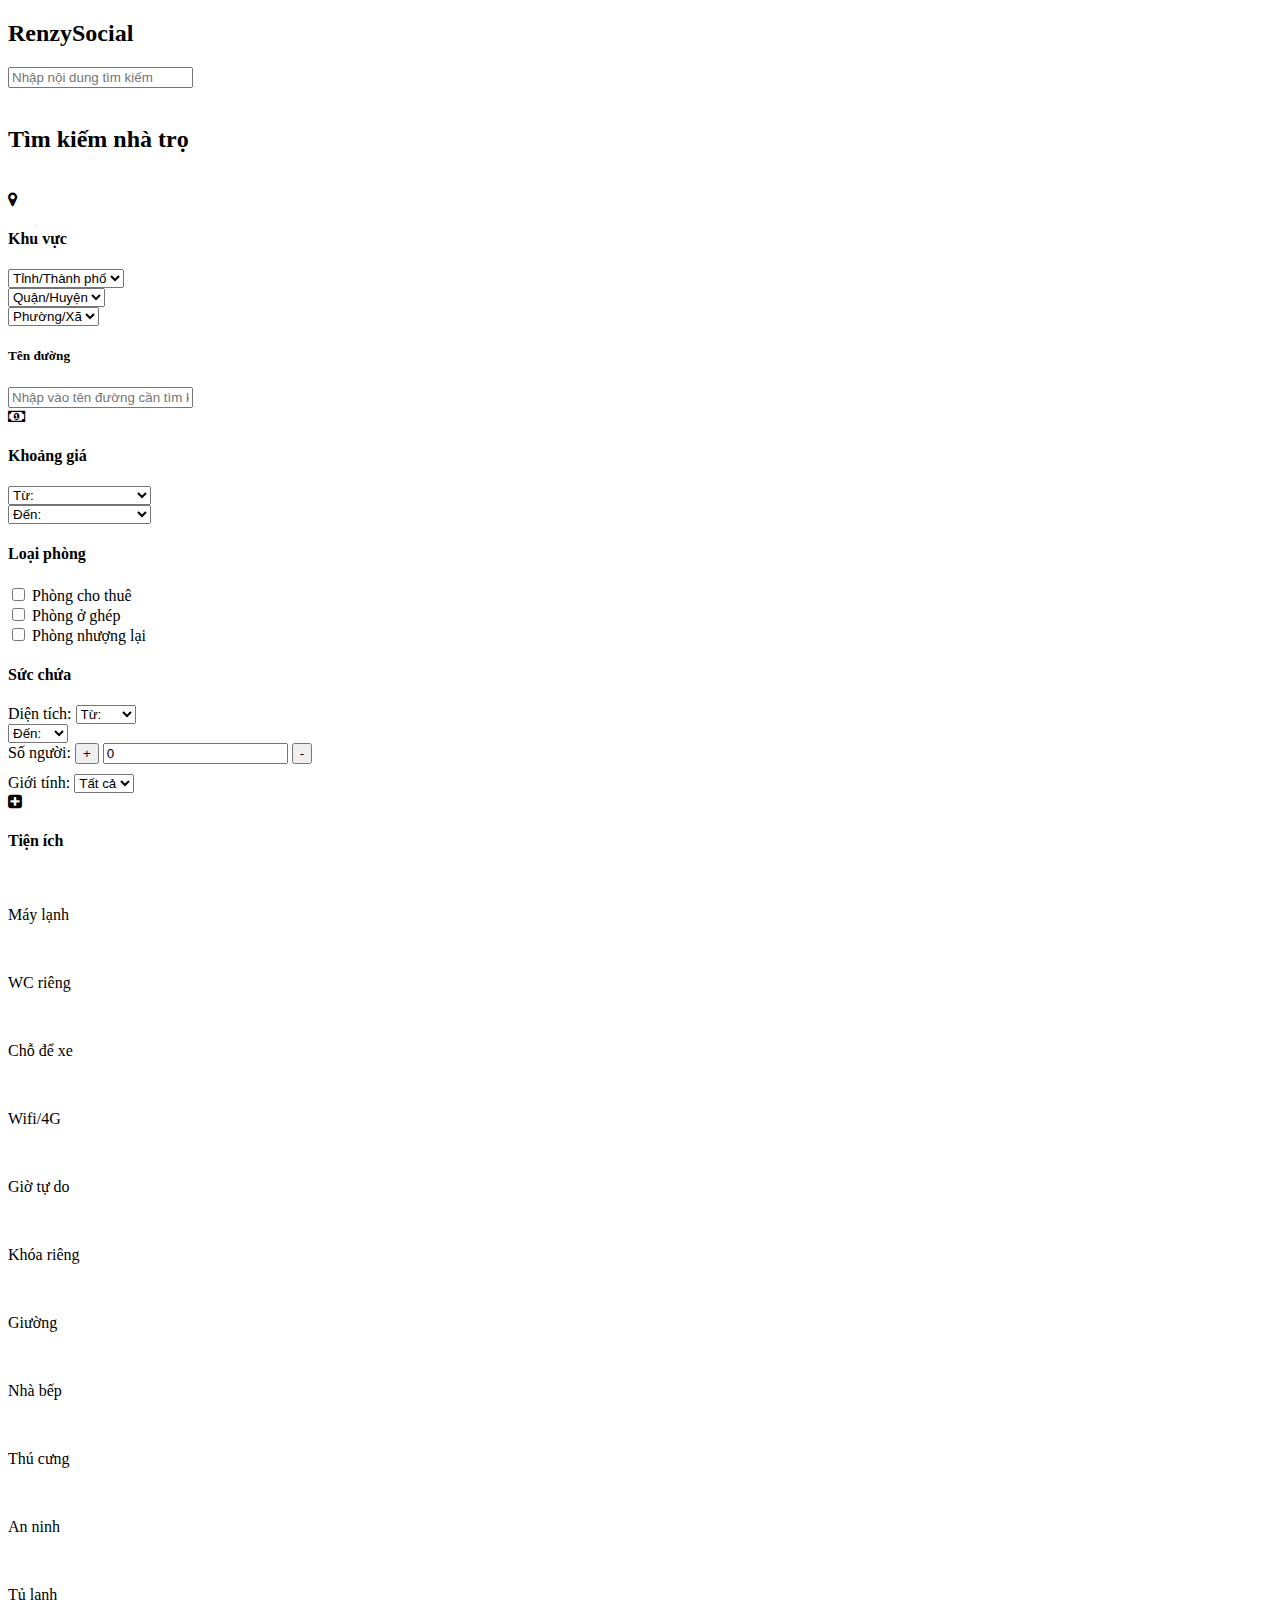
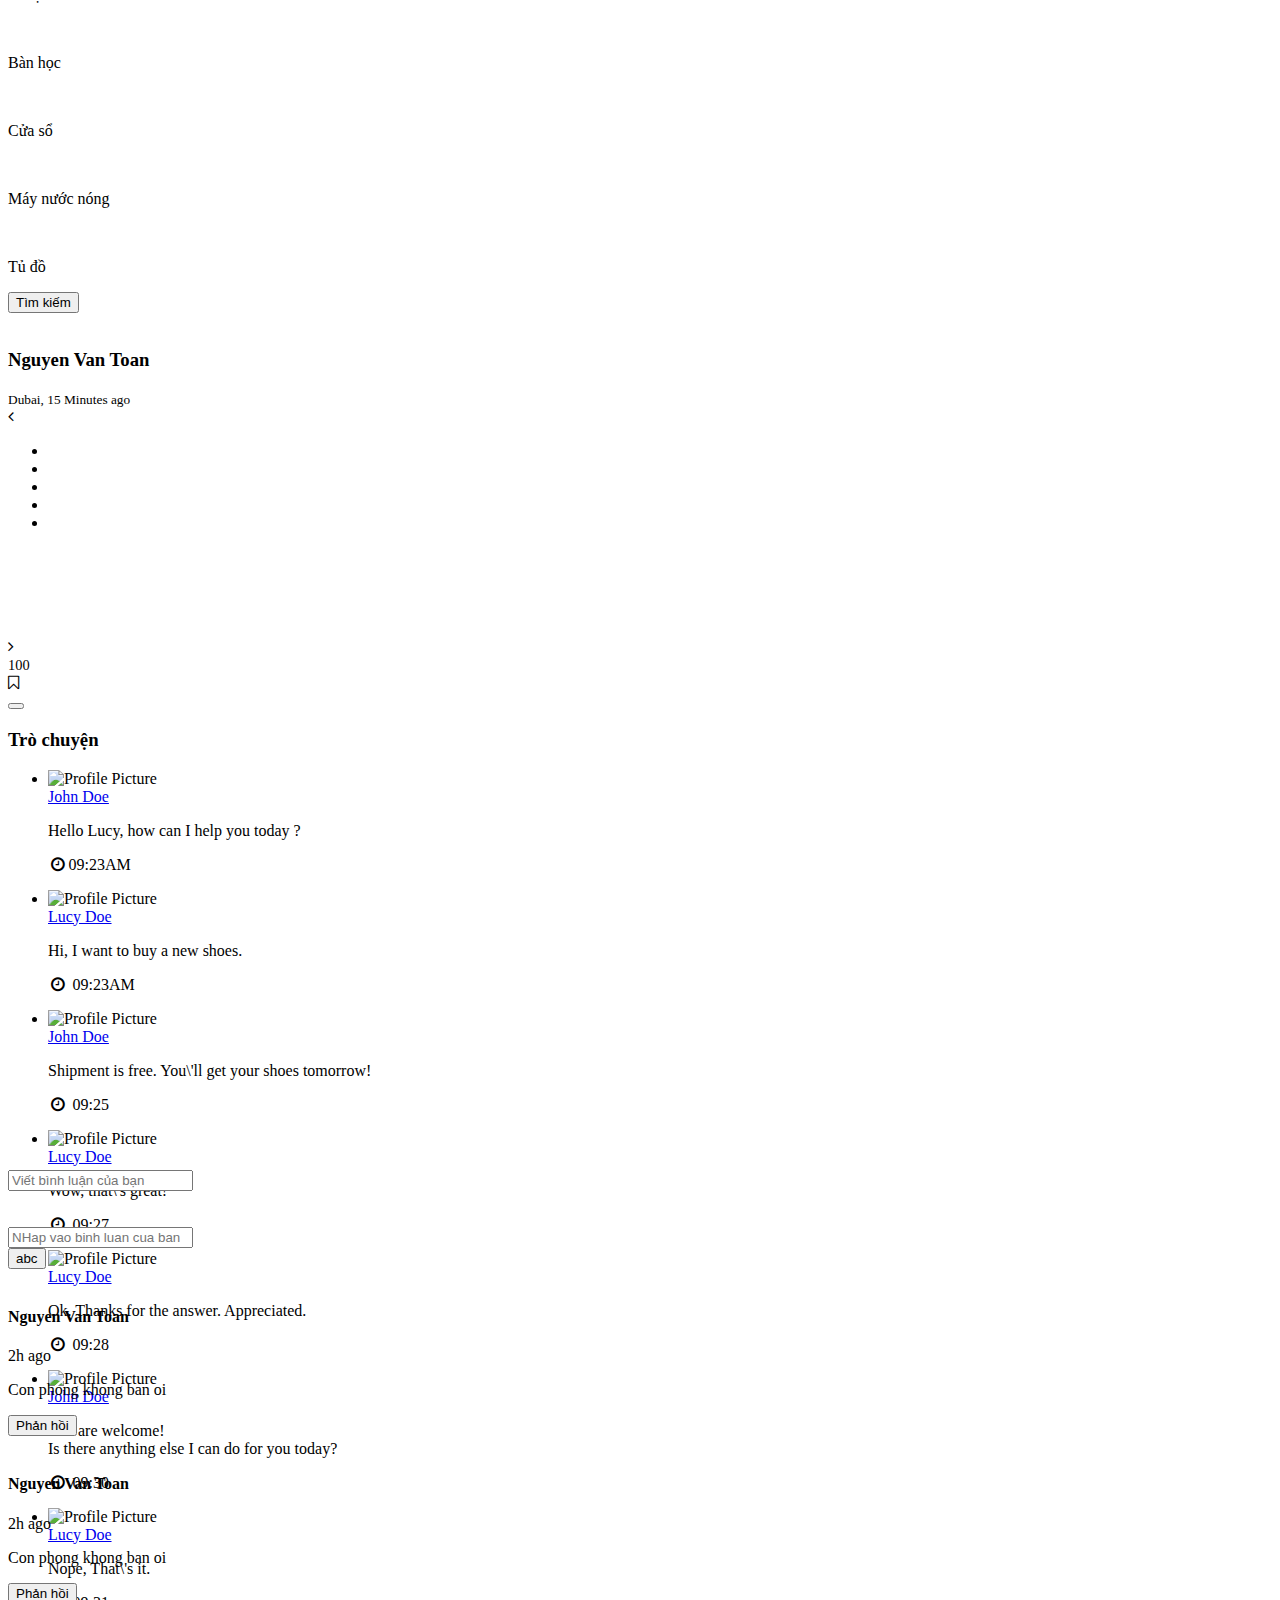
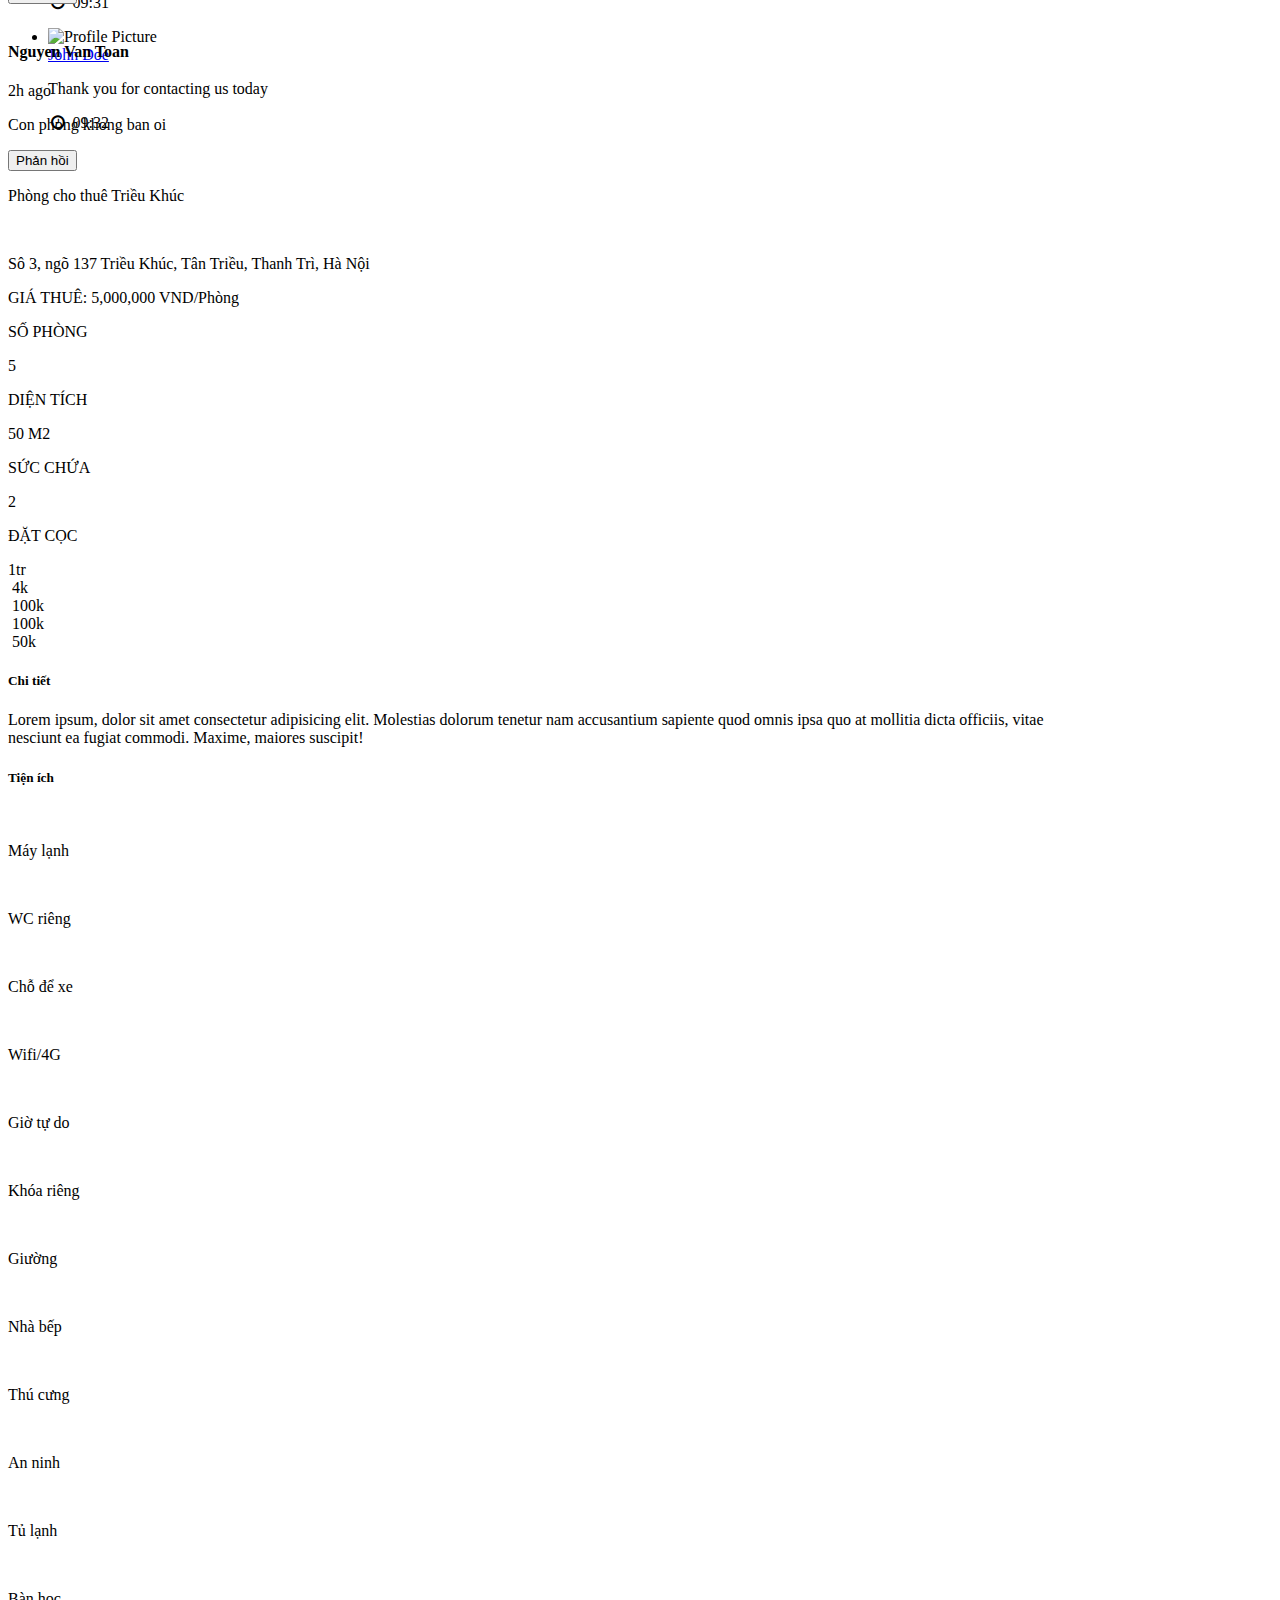
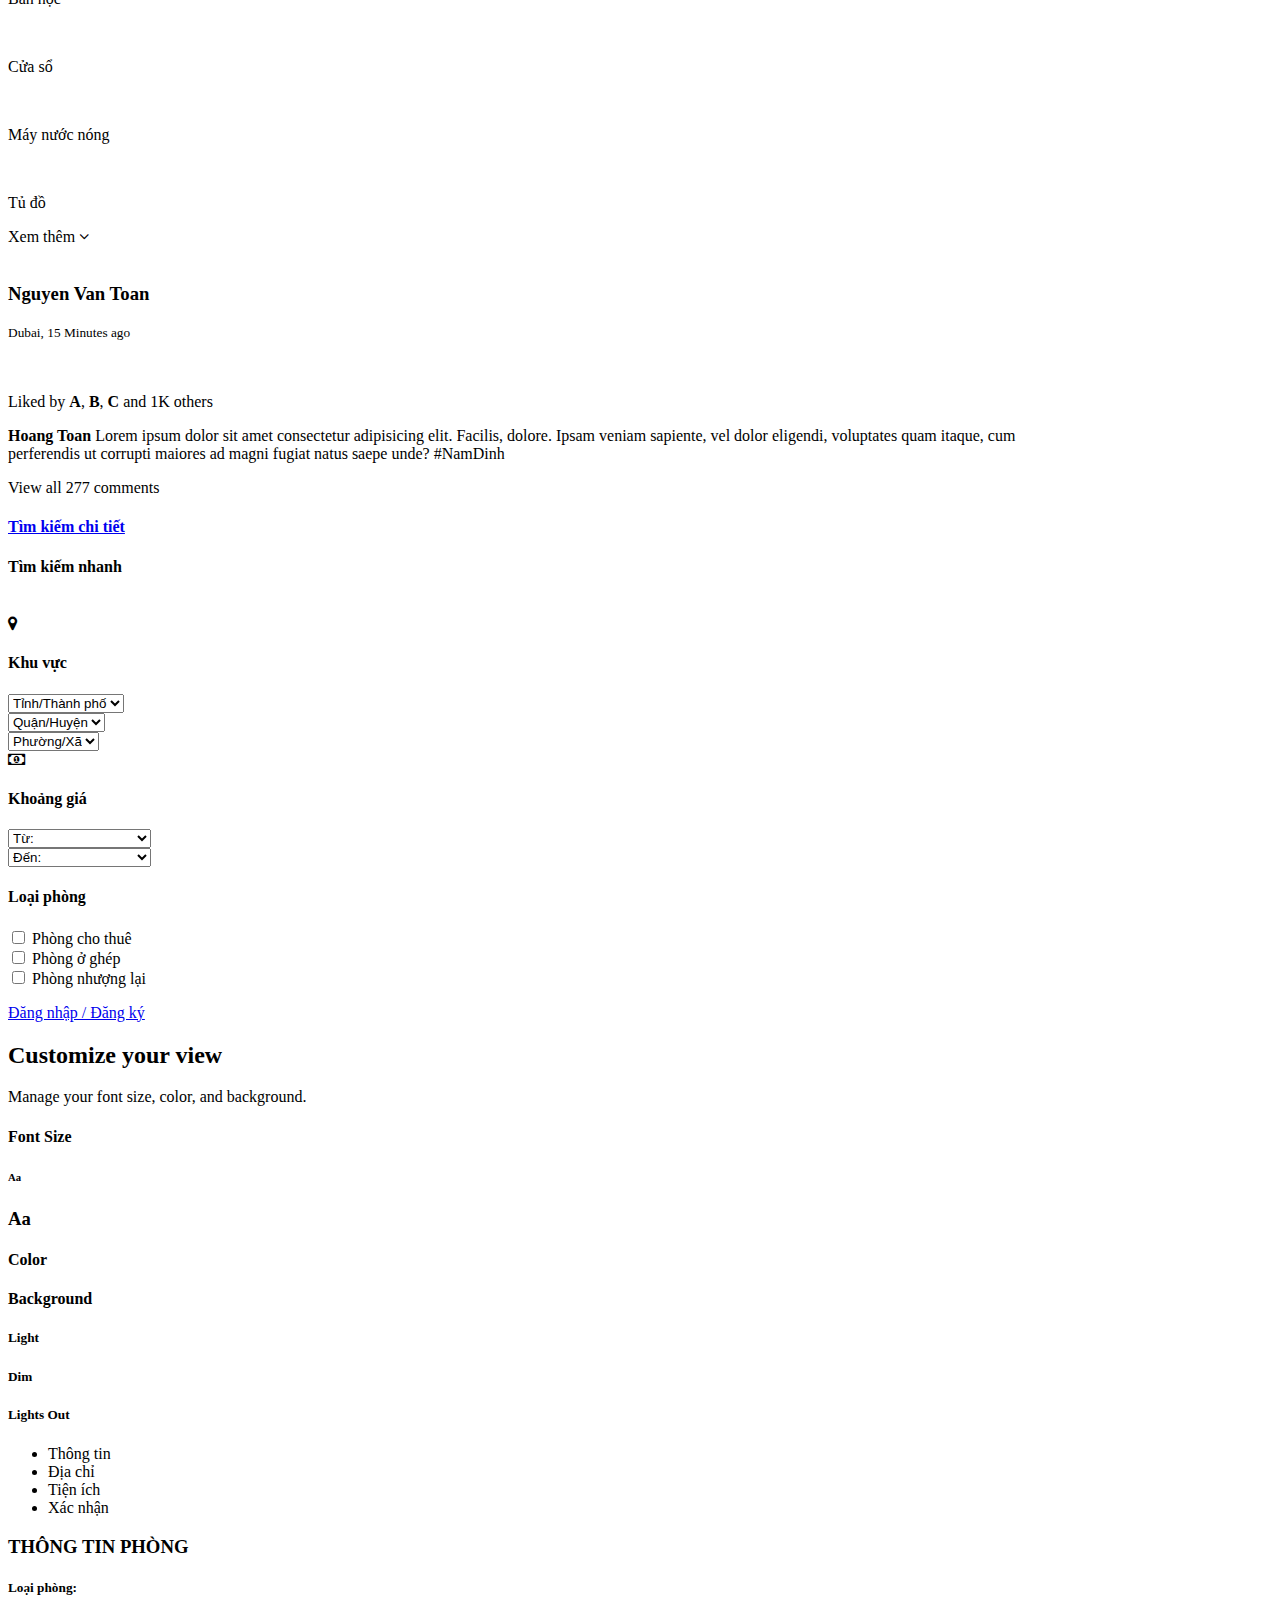
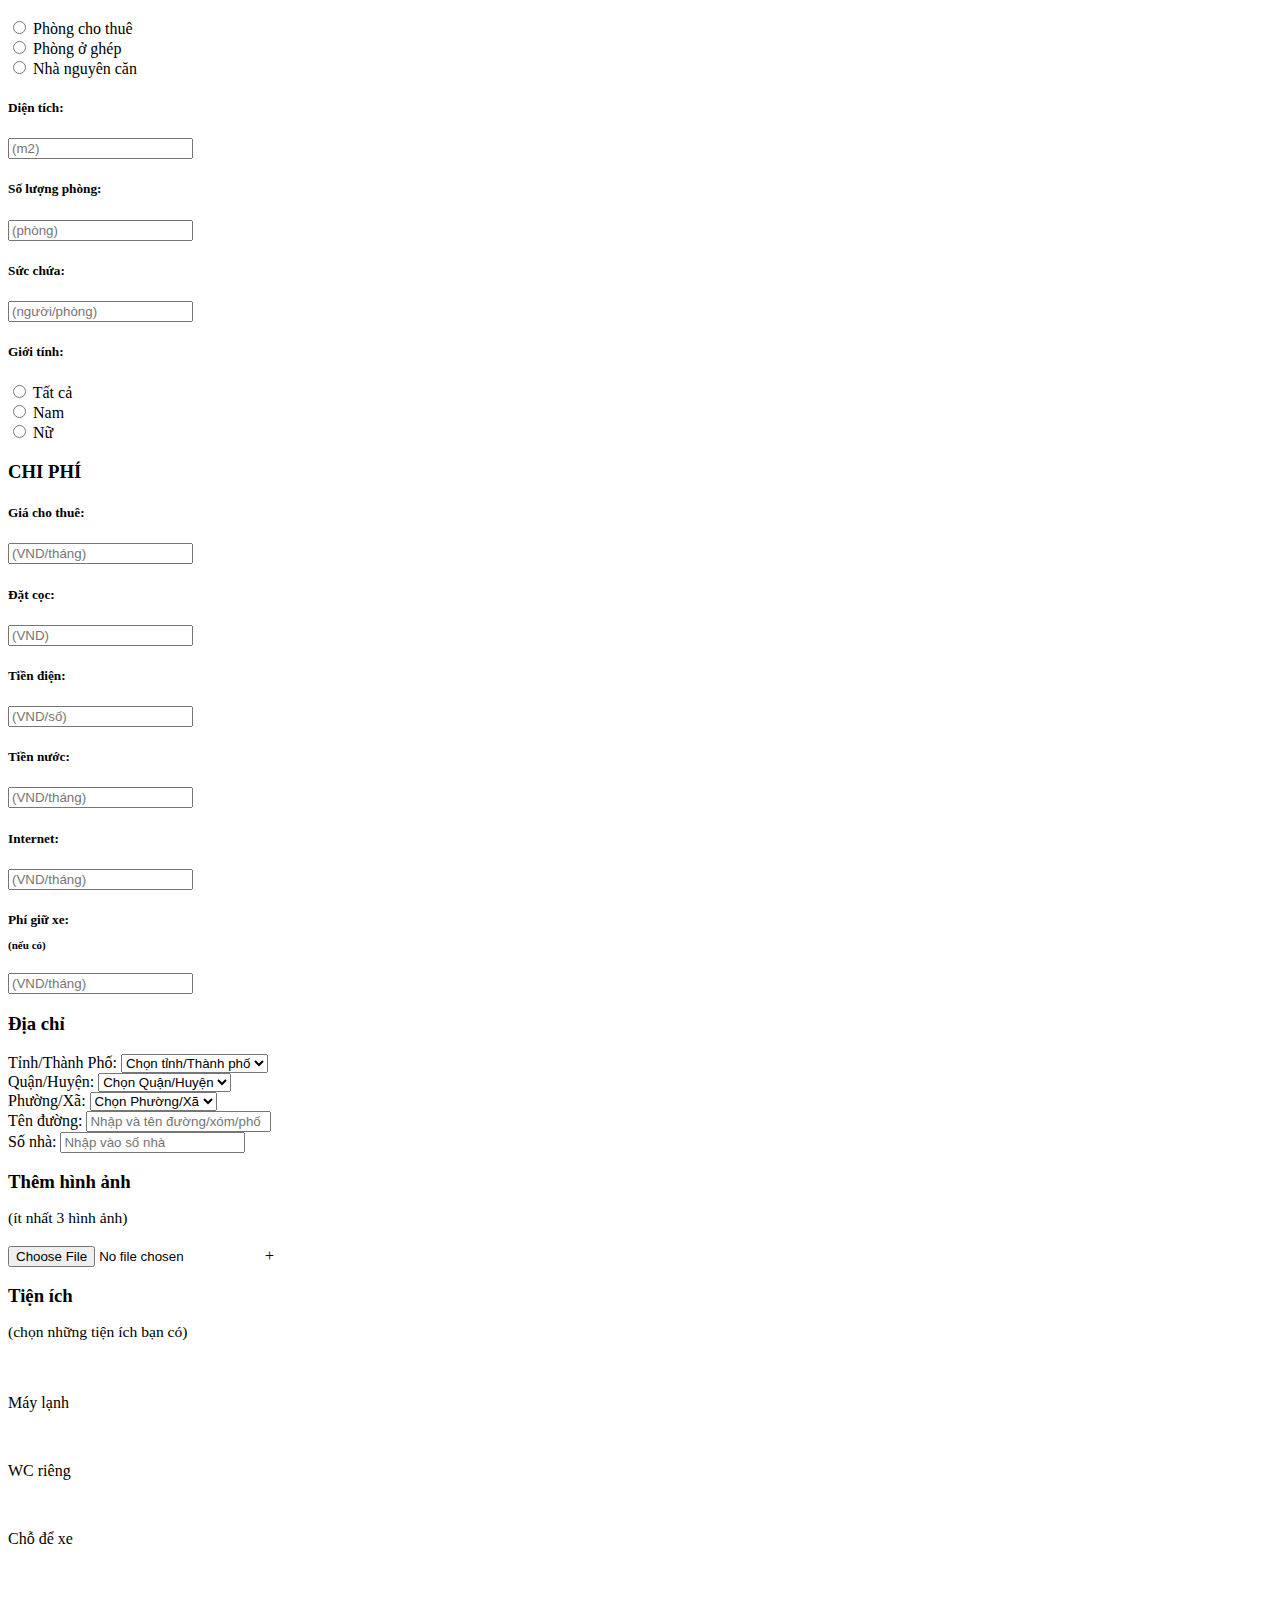
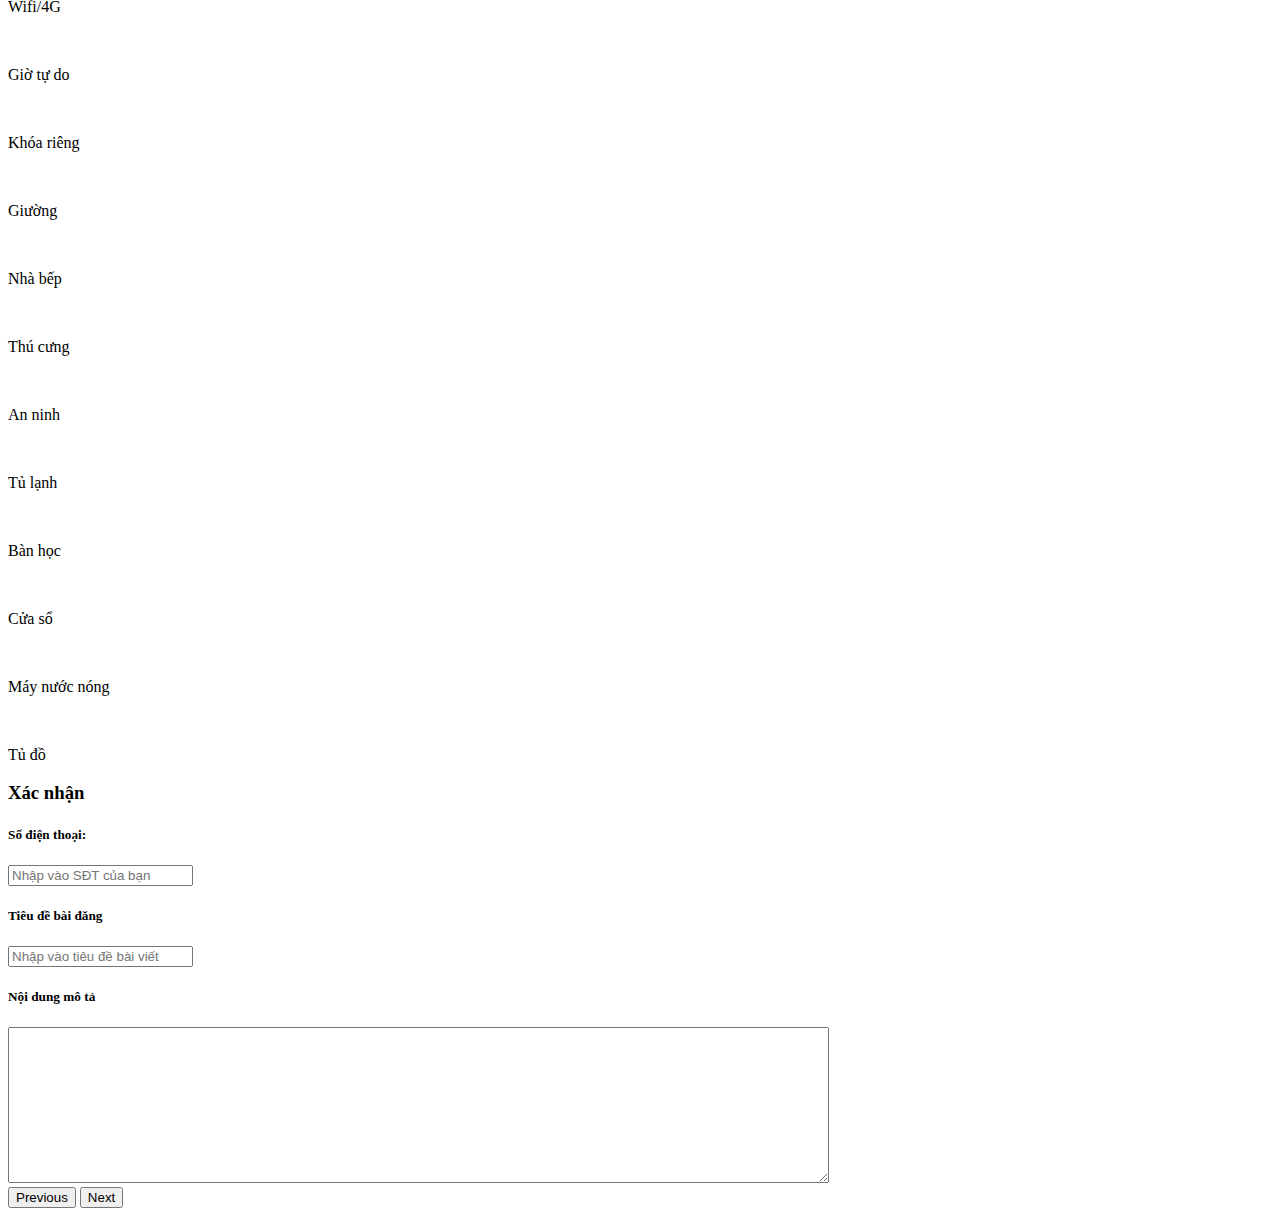
==== commit 4d2c4200: "push project" ====
--- a/src/main/resources/templates/index.html
+++ b/src/main/resources/templates/index.html
@@ -23,13 +23,13 @@
     <link rel="stylesheet" type="text/css" th:href="@{/css/slider.css}"/>
     <!-- <link rel="stylesheet" href="../static/css/slider.css" /> -->
 
-    <title>Social media</title>
+    <title>Renzy Social</title>
 </head>
 <body>
     <nav>
         <div class="container" style="width: 85%;">
             <h2 class="log">
-                SocialMedia
+                RenzySocial
             </h2>
             <div class="search-bar">
                 <i class="uil uil-search"></i>
@@ -815,7 +815,7 @@
             <div class="right">
 
 
-                <div class="btn-search-box">
+                <div class="btn-search-box menu-search-item">
                     <a href="#">
                         <!-- <h4>Tìm kiếm chi tiết</h4> -->
                         <span><i class="uil uil-search-alt"></i></span>
@@ -825,7 +825,7 @@
 
 
                 <!-- ------------- Quick Search ------------ -->
-                <div class="quick-search">
+                <div class="quick-search quick-search-home">
                     <div class="heading">
                         <h4>Tìm kiếm nhanh</h4>
                         <img src="../images/icons8-google-web-search-64.png" alt="">
@@ -1250,31 +1250,6 @@
     <!-- --------------------------New Posts------------------- -->
 
 
-    <!-- <script src="https://unpkg.com/kd-shim-sockjs-client@0.3.4/sockjs-0.3.4.js"></script> -->
-    <!-- <script src="https://cdnjs.cloudflare.com/ajax/libs/sockjs-client/1.1.4/sockjs.min.js"></script> -->
-    <!-- <script src="https://cdnjs.cloudflare.com/ajax/libs/stomp.js/2.3.3/stomp.js" integrity="sha512-tL4PIUsPy+Rks1go4kQG8M8/ItpRMvKnbBjQm4d2DQnFwgcBYRRN00QdyQnWSCwNMsoY/MfJY8nHp2CzlNdtZA==" crossorigin="anonymous"></script> -->
-    <!-- <script src="../asset/js/init_socket.js"></script> -->
-    <!-- <script src="https://unpkg.com/kd-shim-sockjs-client@0.3.4/sockjs-0.3.4.js"></script>
-    <script  src="https://cdnjs.cloudflare.com/ajax/libs/stomp.js/2.3.3/stomp.min.js"></script> -->
-    
-   <!--  <script src="../asset/js/slider.js"></script>
-    
-    <script type="text/javascript" src="https://unpkg.com/kd-shim-sockjs-client@0.3.4/sockjs-0.3.4.js"></script>
-    <script src="https://cdnjs.cloudflare.com/ajax/libs/stomp.js/2.3.3/stomp.js" integrity="sha512-tL4PIUsPy+Rks1go4kQG8M8/ItpRMvKnbBjQm4d2DQnFwgcBYRRN00QdyQnWSCwNMsoY/MfJY8nHp2CzlNdtZA==" crossorigin="anonymous"></script>
-    
-    <script src="../asset/js/init_socket.js"></script>
-    <script src="../asset/js/profile.js"></script>
-    <script src="../asset/js/like.js"></script>
-
-    <script src="../asset/js/notifications.js"></script>
-    <script src="../asset/js/save.js"></script>
-    <script src="../asset/js/index.js"></script>
-    <script src="../asset/js/comment.js"></script>
-    <script src="../asset/js/home.js"></script>
-    <script src="../asset/js/new_post.js"></script>
-    <script src="../asset/js/location.js"></script>
-    <script src="../asset/js/search.js"></script>
-    <script src="../asset/js/quickSearch.js"></script> -->
     
     <script type="text/javascript" th:src="@{/js/slider.js}"></script>
 	
--- a/src/main/resources/static/css/home.css
+++ b/src/main/resources/static/css/home.css
@@ -2779,3 +2779,8 @@
 .new-description{
     margin-left: 30px;
 }
+
+
+.right  .active{
+    box-shadow: 0 0 1rem var(--color-primary);
+}
